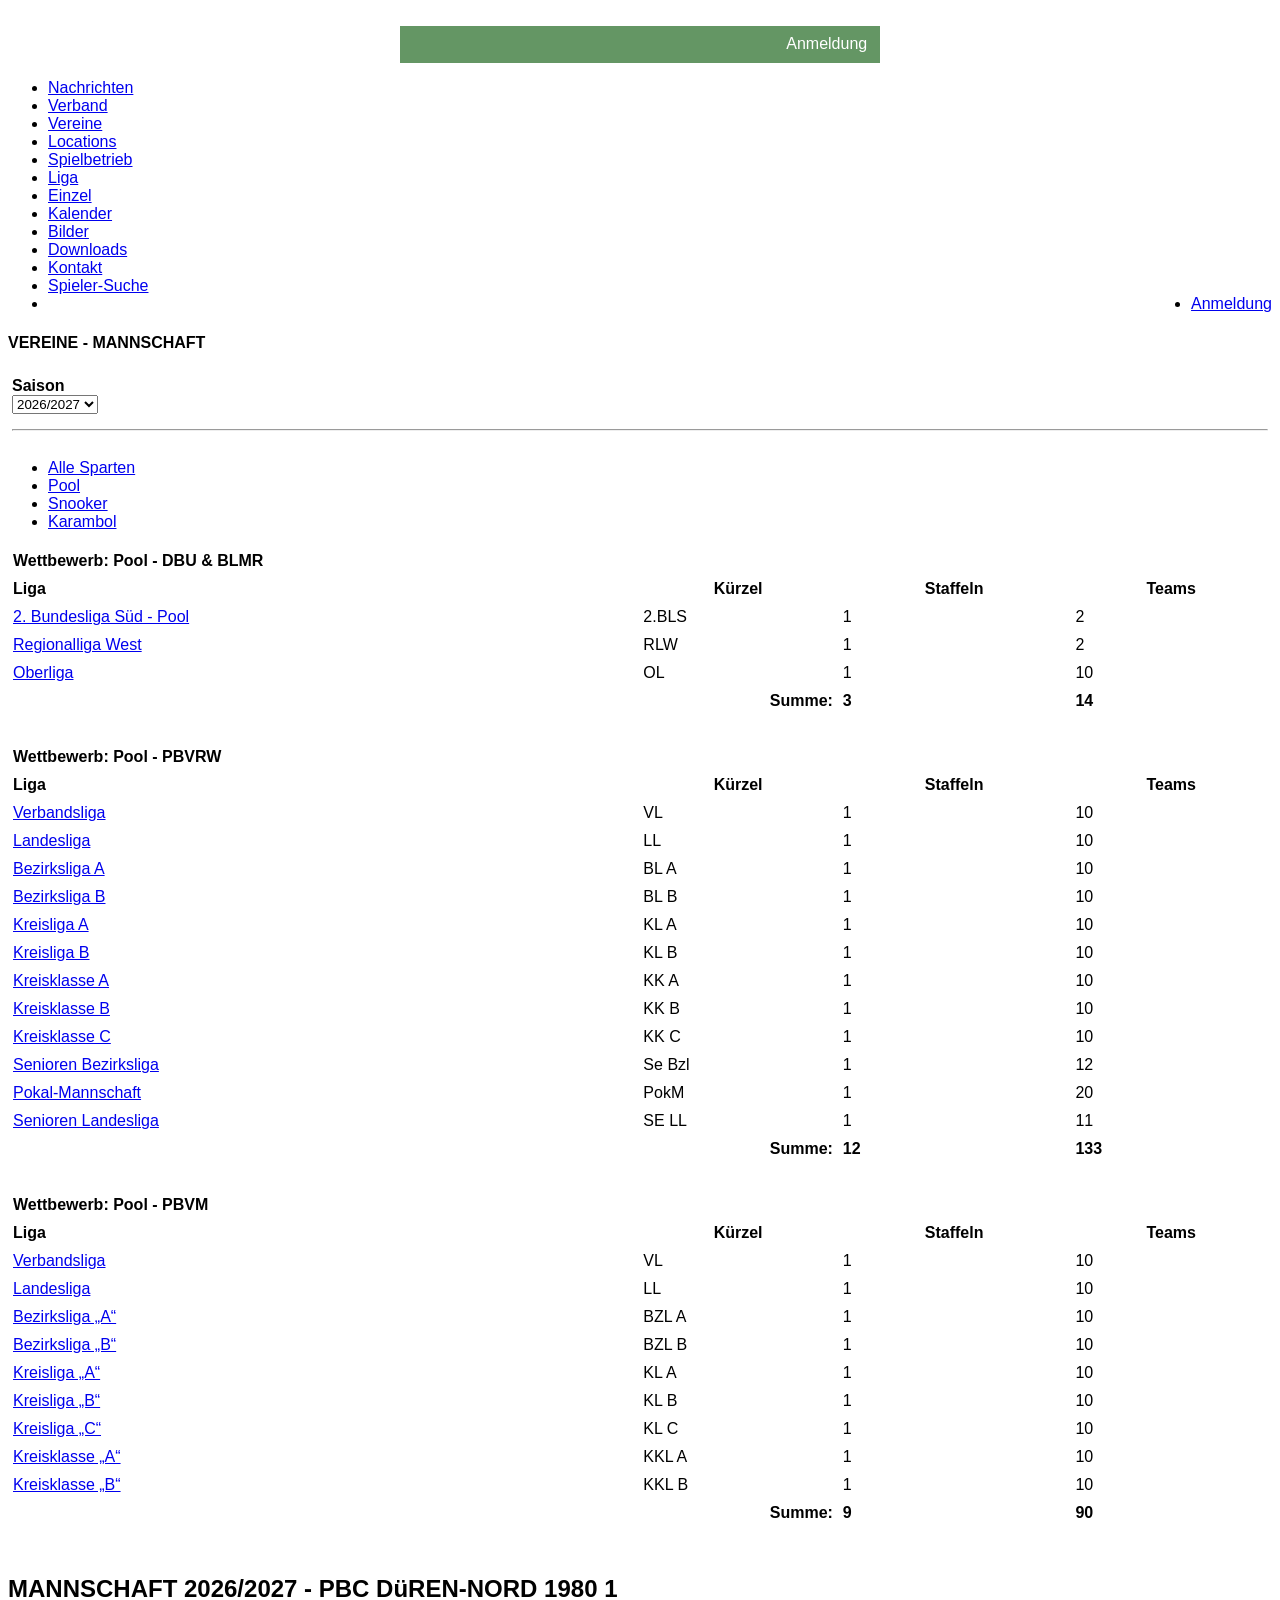
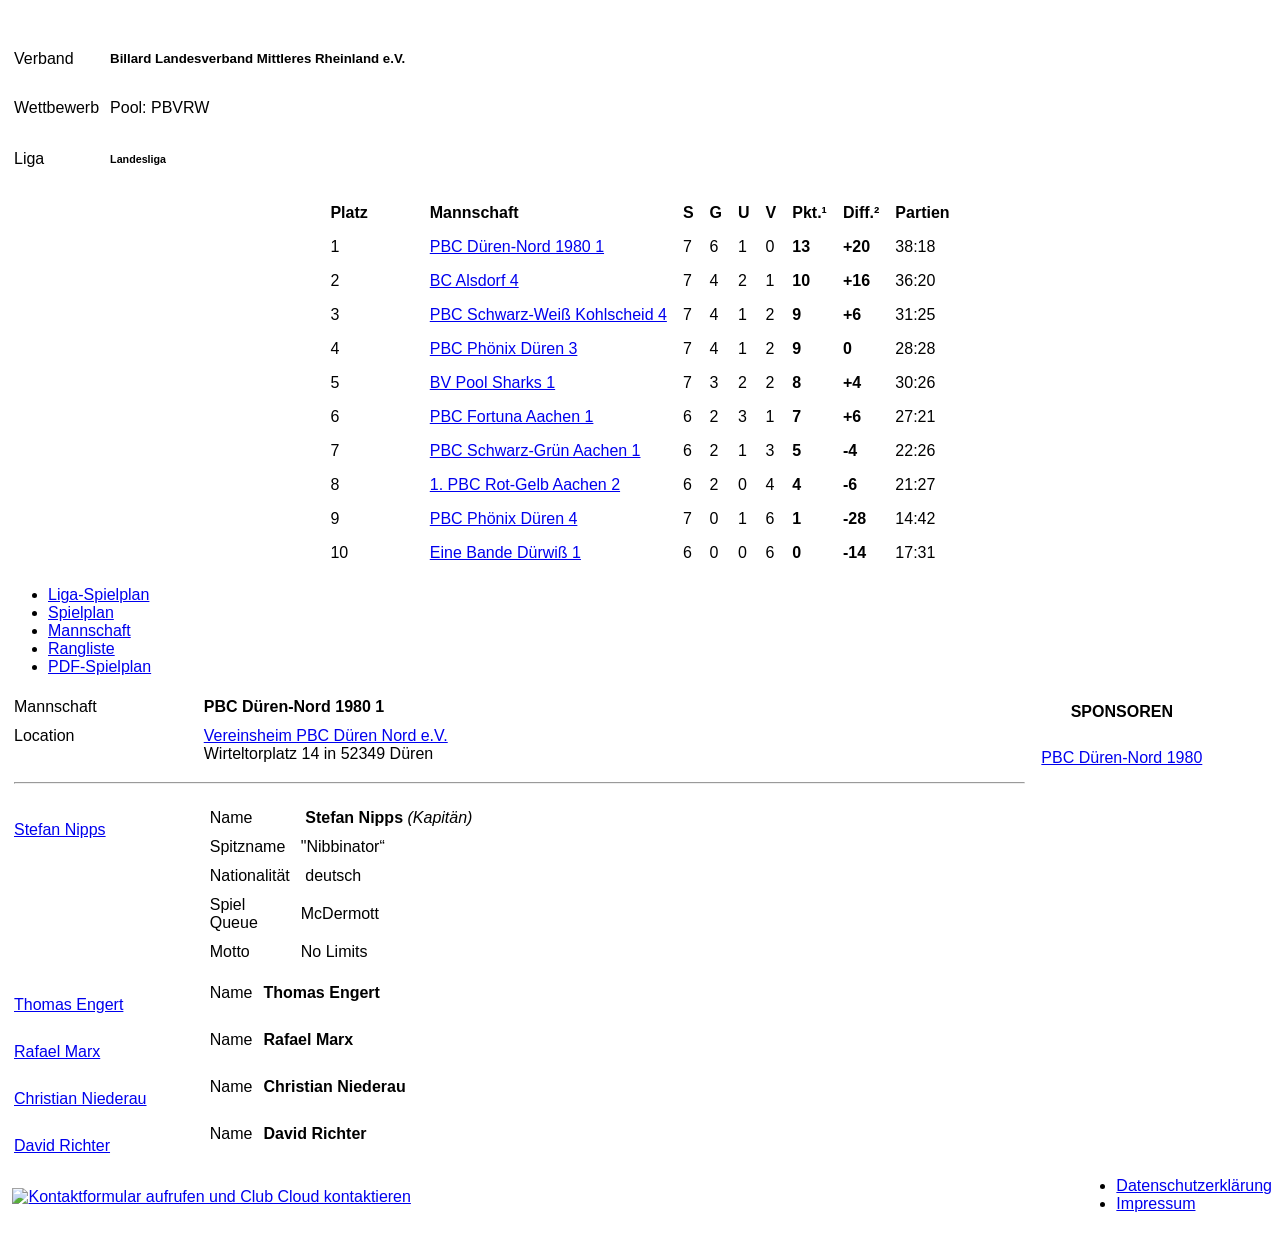
==== debug/samples/kader.html @ 50d35c68 "Daten aktualisiert 2026-11-23 09:08 UTC" ====
<!doctype html>
<html lang="de">
<head><title>Club Cloud BLMR - Mannschaft</title><link rel='stylesheet' href='ccstyle-cc_2.css' type='text/css' /><link rel='icon' href='favicon.ico' type='image/x-icon'><link rel='apple-touch-icon' href='apple-touch-icon.png'><link rel='shortcut icon' href='android-touch-icon.png' sizes='196x196'><meta charset='utf-8'><meta name='viewport' content='width=device-width, initial-scale=1.0, maximum-scale=1.0, user-scalable=no'><meta name='keywords' content='billard, pool-billard-verband rheinland-west, PBVRW' /><meta name='description' content='' /><meta name='robots' content='index, follow' /><meta name='msapplication-square150x150logo' content='/bilder/13/windows-touch-icon_150.png'><meta name='msapplication-square70x70logo' content='/bilder/13/windows-touch-icon_70.png'></head><input type='hidden' name='l' value='571'><input type='hidden' name='b' value=''><body><form name='cc' method='post' accept-charset='UTF-8'><div class='multi_bg_example'><header class='cc_header'><img src='bilder/13/1280.webp?ng=f4605ec6cf6925b757e373b86fd8956d' alt='' title='' oncontextmenu='return false;' ontouchstart='return false;'></header><div class='higr'><style>
body {
  font-family: Arial, Helvetica, sans-serif;
}
.mobile-container {
  max-width: 480px;
  margin: auto;
  background: rgb(100, 150, 100);
  height: 2.3em;
}
.topnav {
  overflow: hidden;
  background-color: rgb(100, 150, 100, 0.75);
  position: relative;
}
.topnav #myham {
  display: none;
}
.topnav a {
    color: #FFFFFF;
    padding: 0.55em 0.8em;
    text-decoration: none;
    font-size: 1em;
    display: block;
}
.topnav a.navi {
  padding: 1em;
  font-size: 1.1em;
}
.topnav a.icon {
    background: rgb(100, 150, 100);
    display: block;
    position: absolute;
    left: 0;
    top: 0;
}
.topnav a.ccfb {
  background:rgb(100, 150, 100);
  display:block;
  position: absolute;
  padding: 0.25em 0.8em;
  left: 3.5em;
  top: 0;
}
.topnav a.cctw {
    background:rgb(100, 150, 100);
    display:block;
    position: absolute;
    padding: 0.25em 0.8em;
    left: 7em;
    top: 0;
}
.topnav a.cclogin {
    background:rgb(100, 150, 100);
    display: block;
    position: absolute;
    right: 0;
    top: 0;
}
.topnav a:hover {
  color: #FFFFFF;
  background-color: rgb(80, 120, 80, 0.7);
}
.active {
  color: #FFFFFF;
  width: 1em;
}
</style><script>
function ham(){
  var x = document.getElementById("myham");
  if( x.style.display === "block" ){
    x.style.display = "none";
  }
  else{
    x.style.display = "block";
  }
}
</script>
<section id='hambut'><div class='mobile-container'><div class='topnav'><a href='javascript:void(0);' class='icon' onclick='ham()'><img src='bilder/hamburger.gif' title='Navigation' alt=''></a><span style='float:right;'><a class='cclogin' href='https://fb2f60f3f6638c4bad62051efef85bdf.club-cloud.de' title='Anmeldung Billard Landesverband Mittleres Rheinland e.V. (BLMR)' target='_blank'>Anmeldung</a></span><span style='float:left; margin-left:50px; height:26px; margin-top:3px'><img src='mylogo24.png' title='Billard Landesverband Mittleres Rheinland e.V. (BLMR)' alt='' class='social'></span><div id='myham'><a href='/index.php' title='Nachrichten' class='navi'>Nachrichten</a><a href='/verband.php' title='Verband' class='navi'>Verband</a><a href='/cbdet.php' title='Vereine' class='navi'>Vereine</a><a href='/location.php' title='Locations' class='navi'>Locations</a><a href='/sb_spielbetrieb.php' title='Spielbetrieb' class='navi'>Spielbetrieb</a><a href='/sb_spielplan.php' title='Liga' class='navi'>Liga</a><a href='/sb_meisterschaft.php' title='Einzel' class='navi'>Einzel</a><a href='/kalender.php' title='Kalender' class='navi'>Kalender</a><a href='/mediathek.php' title='Bilder' class='navi'>Bilder</a><a href='/downloads.php' title='Downloads' class='navi'>Downloads</a><a href='/kontakt.php' title='Kontakt' class='navi'>Kontakt</a><a href='/suche.php' title='Spieler-Suche' class='navi'>Spieler-Suche</a></div></div></div></section><nav><ul><li><a href='/index.php' title='Nachrichten'>Nachrichten</a></li><li><a href='/verband.php' title='Verband'>Verband</a></li><li><a href='/cbdet.php' title='Vereine'>Vereine</a></li><li><a href='/location.php' title='Locations'>Locations</a></li><li><a href='/sb_spielbetrieb.php' title='Spielbetrieb'>Spielbetrieb</a></li><li><a href='/sb_spielplan.php' title='Liga'>Liga</a></li><li><a href='/sb_meisterschaft.php' title='Einzel'>Einzel</a></li><li><a href='/kalender.php' title='Kalender'>Kalender</a></li><li><a href='/mediathek.php' title='Bilder'>Bilder</a></li><li><a href='/downloads.php' title='Downloads'>Downloads</a></li><li><a href='/kontakt.php' title='Kontakt'>Kontakt</a></li><li><a href='/suche.php' title='Spieler-Suche'>Spieler-Suche</a></li><li style='float:right;'><a href='https://fb2f60f3f6638c4bad62051efef85bdf.club-cloud.de' title='Anmeldung Billard Landesverband Mittleres Rheinland e.V. (BLMR)' target='_blank'>Anmeldung</a></li><li>&nbsp;&nbsp;&nbsp;&nbsp;&nbsp;</li></ul></nav><main><section id='main'><article><section id='s_one'><h1>VEREINE - MANNSCHAFT</h1><table cellspacing='1' cellpadding='3' width='100%' class='silver'><input type='hidden' name='f' value='13'><tr class='odd'><td width='100%'><strong>Saison</strong><br><select size='1' name='s' onChange='liga()'><option value='2026/2027' selected>2026/2027</option><option value='2025/2026'>2025/2026</option><option value='2024/2025'>2024/2025</option><option value='2023/2024'>2023/2024</option><option value='2022/2023'>2022/2023</option><option value='2021/2022'>2021/2022</option><option value='2020/2021'>2020/2021</option><option value='2019/2020'>2019/2020</option><option value='2018/2019'>2018/2019</option><option value='2017/2018'>2017/2018</option><option value='2016/2017'>2016/2017</option><option value='2015/2016'>2015/2016</option><option value='2014/2015'>2014/2015</option><option value='2013/2014'>2013/2014</option><option value='2012/2013'>2012/2013</option><option value='2011/2012'>2011/2012</option><option value='2010/2011'>2010/2011</option><option value='2009/2010'>2009/2010</option><option value='2008/2009'>2008/2009</option><option value='2007/2008'>2007/2008</option><option value='2006/2007'>2006/2007</option></select></td></tr><tr><td><hr></td></tr></table><ul class='tabstrip' width='100%'><li class='aktiverReiter'><a href='sb_spielplan.php?p=13--2026/2027-571-0' title='Alle Sparten' class='cc_white'>Alle Sparten</a></li><li><a href='sb_spielplan.php?p=13-6-2026/2027-571-0' title=' Pool' class='cc_white'> Pool</a></li><li><a href='sb_spielplan.php?p=13-7-2026/2027-571-0' title=' Snooker' class='cc_white'> Snooker</a></li><li><a href='sb_spielplan.php?p=13-10-2026/2027-571-0' title='Karambol' class='cc_white'>Karambol</a></li></ul><table cellspacing='0' cellpadding='5' width='100%' class='silver'><tr align='left'><th colspan='4' class='bb1'>Wettbewerb:  Pool -  DBU & BLMR</th></tr><tr><th class='tabelle' align='left'>Liga</th><th class='tabelle'>K&uuml;rzel</th><th class='tabelle'>Staffeln</th><th class='tabelle'>Teams</th></tr><tr class='odd_center'><td class='bb1' align='left'><a href='sb_spielplan.php?p=13--2026/2027-585' title=' Pool -  DBU & BLMR - 2. Bundesliga Süd - Pool' class='cc_bluelink'>2. Bundesliga Süd - Pool</a></td><td class='bb1'>2.BLS</td><td class='bb1'>1</td><td class='bb1'>2</td></tr><tr class='odd_center'><td class='bb1' align='left'><a href='sb_spielplan.php?p=13--2026/2027-586' title=' Pool -  DBU & BLMR - Regionalliga West' class='cc_bluelink'>Regionalliga West</a></td><td class='bb1'>RLW</td><td class='bb1'>1</td><td class='bb1'>2</td></tr><tr class='odd_center'><td class='bb1' align='left'><a href='sb_spielplan.php?p=13--2026/2027-587' title=' Pool -  DBU & BLMR - Oberliga' class='cc_bluelink'>Oberliga</a></td><td class='bb1'>OL</td><td class='bb1'>1</td><td class='bb1'>10</td></tr><tr class='sum'><td colspan='2' align='right'><strong>Summe:</strong></td><td><strong>3</strong></td><td><strong>14</strong></td></tr><tr><td colspan='4'>&nbsp;</td></tr><tr align='left'><th colspan='4' class='bb1'>Wettbewerb:  Pool -  PBVRW</th></tr><tr><th class='tabelle' align='left'>Liga</th><th class='tabelle'>K&uuml;rzel</th><th class='tabelle'>Staffeln</th><th class='tabelle'>Teams</th></tr><tr class='odd_center'><td class='bb1' align='left'><a href='sb_spielplan.php?p=13--2026/2027-570' title=' Pool -  PBVRW - Verbandsliga' class='cc_bluelink'>Verbandsliga</a></td><td class='bb1'>VL</td><td class='bb1'>1</td><td class='bb1'>10</td></tr><tr class='even_center'><td class='bb1' align='left'><a href='sb_spielplan.php?p=13--2026/2027-571' title=' Pool -  PBVRW - Landesliga' class='cc_bluelink'>Landesliga</a></td><td class='bb1'>LL</td><td class='bb1'>1</td><td class='bb1'>10</td></tr><tr class='odd_center'><td class='bb1' align='left'><a href='sb_spielplan.php?p=13--2026/2027-573' title=' Pool -  PBVRW - Bezirksliga A' class='cc_bluelink'>Bezirksliga A</a></td><td class='bb1'>BL A</td><td class='bb1'>1</td><td class='bb1'>10</td></tr><tr class='odd_center'><td class='bb1' align='left'><a href='sb_spielplan.php?p=13--2026/2027-568' title=' Pool -  PBVRW - Bezirksliga B' class='cc_bluelink'>Bezirksliga B</a></td><td class='bb1'>BL B</td><td class='bb1'>1</td><td class='bb1'>10</td></tr><tr class='odd_center'><td class='bb1' align='left'><a href='sb_spielplan.php?p=13--2026/2027-569' title=' Pool -  PBVRW - Kreisliga A' class='cc_bluelink'>Kreisliga A</a></td><td class='bb1'>KL A</td><td class='bb1'>1</td><td class='bb1'>10</td></tr><tr class='odd_center'><td class='bb1' align='left'><a href='sb_spielplan.php?p=13--2026/2027-574' title=' Pool -  PBVRW - Kreisliga B' class='cc_bluelink'>Kreisliga B</a></td><td class='bb1'>KL B</td><td class='bb1'>1</td><td class='bb1'>10</td></tr><tr class='odd_center'><td class='bb1' align='left'><a href='sb_spielplan.php?p=13--2026/2027-576' title=' Pool -  PBVRW - Kreisklasse A' class='cc_bluelink'>Kreisklasse A</a></td><td class='bb1'>KK A</td><td class='bb1'>1</td><td class='bb1'>10</td></tr><tr class='odd_center'><td class='bb1' align='left'><a href='sb_spielplan.php?p=13--2026/2027-577' title=' Pool -  PBVRW - Kreisklasse B' class='cc_bluelink'>Kreisklasse B</a></td><td class='bb1'>KK B</td><td class='bb1'>1</td><td class='bb1'>10</td></tr><tr class='odd_center'><td class='bb1' align='left'><a href='sb_spielplan.php?p=13--2026/2027-575' title=' Pool -  PBVRW - Kreisklasse C' class='cc_bluelink'>Kreisklasse C</a></td><td class='bb1'>KK C</td><td class='bb1'>1</td><td class='bb1'>10</td></tr><tr class='odd_center'><td class='bb1' align='left'><a href='sb_spielplan.php?p=13--2026/2027-572' title=' Pool -  PBVRW - Senioren Bezirksliga ' class='cc_bluelink'>Senioren Bezirksliga </a></td><td class='bb1'>Se Bzl </td><td class='bb1'>1</td><td class='bb1'>12</td></tr><tr class='odd_center'><td class='bb1' align='left'><a href='sb_spielplan.php?p=13--2026/2027-578' title=' Pool -  PBVRW - Pokal-Mannschaft' class='cc_bluelink'>Pokal-Mannschaft</a></td><td class='bb1'>PokM</td><td class='bb1'>1</td><td class='bb1'>20</td></tr><tr class='odd_center'><td class='bb1' align='left'><a href='sb_spielplan.php?p=13--2026/2027-579' title=' Pool -  PBVRW - Senioren Landesliga' class='cc_bluelink'>Senioren Landesliga</a></td><td class='bb1'>SE LL</td><td class='bb1'>1</td><td class='bb1'>11</td></tr><tr class='sum'><td colspan='2' align='right'><strong>Summe:</strong></td><td><strong>12</strong></td><td><strong>133</strong></td></tr><tr><td colspan='4'>&nbsp;</td></tr><tr align='left'><th colspan='4' class='bb1'>Wettbewerb:  Pool - PBVM</th></tr><tr><th class='tabelle' align='left'>Liga</th><th class='tabelle'>K&uuml;rzel</th><th class='tabelle'>Staffeln</th><th class='tabelle'>Teams</th></tr><tr class='odd_center'><td class='bb1' align='left'><a href='sb_spielplan.php?p=13--2026/2027-591' title=' Pool - PBVM - Verbandsliga' class='cc_bluelink'>Verbandsliga</a></td><td class='bb1'>VL</td><td class='bb1'>1</td><td class='bb1'>10</td></tr><tr class='odd_center'><td class='bb1' align='left'><a href='sb_spielplan.php?p=13--2026/2027-592' title=' Pool - PBVM - Landesliga' class='cc_bluelink'>Landesliga</a></td><td class='bb1'>LL</td><td class='bb1'>1</td><td class='bb1'>10</td></tr><tr class='odd_center'><td class='bb1' align='left'><a href='sb_spielplan.php?p=13--2026/2027-593' title=' Pool - PBVM - Bezirksliga „A“' class='cc_bluelink'>Bezirksliga „A“</a></td><td class='bb1'>BZL A</td><td class='bb1'>1</td><td class='bb1'>10</td></tr><tr class='odd_center'><td class='bb1' align='left'><a href='sb_spielplan.php?p=13--2026/2027-594' title=' Pool - PBVM - Bezirksliga „B“' class='cc_bluelink'>Bezirksliga „B“</a></td><td class='bb1'>BZL B</td><td class='bb1'>1</td><td class='bb1'>10</td></tr><tr class='odd_center'><td class='bb1' align='left'><a href='sb_spielplan.php?p=13--2026/2027-595' title=' Pool - PBVM - Kreisliga „A“' class='cc_bluelink'>Kreisliga „A“</a></td><td class='bb1'>KL A</td><td class='bb1'>1</td><td class='bb1'>10</td></tr><tr class='odd_center'><td class='bb1' align='left'><a href='sb_spielplan.php?p=13--2026/2027-596' title=' Pool - PBVM - Kreisliga „B“' class='cc_bluelink'>Kreisliga „B“</a></td><td class='bb1'>KL B</td><td class='bb1'>1</td><td class='bb1'>10</td></tr><tr class='odd_center'><td class='bb1' align='left'><a href='sb_spielplan.php?p=13--2026/2027-597' title=' Pool - PBVM - Kreisliga „C“' class='cc_bluelink'>Kreisliga „C“</a></td><td class='bb1'>KL C</td><td class='bb1'>1</td><td class='bb1'>10</td></tr><tr class='odd_center'><td class='bb1' align='left'><a href='sb_spielplan.php?p=13--2026/2027-598' title=' Pool - PBVM - Kreisklasse „A“' class='cc_bluelink'>Kreisklasse „A“</a></td><td class='bb1'>KKL A</td><td class='bb1'>1</td><td class='bb1'>10</td></tr><tr class='odd_center'><td class='bb1' align='left'><a href='sb_spielplan.php?p=13--2026/2027-599' title=' Pool - PBVM - Kreisklasse „B“' class='cc_bluelink'>Kreisklasse „B“</a></td><td class='bb1'>KKL B</td><td class='bb1'>1</td><td class='bb1'>10</td></tr><tr class='sum'><td colspan='2' align='right'><strong>Summe:</strong></td><td><strong>9</strong></td><td><strong>90</strong></td></tr><tr><td colspan='4'>&nbsp;</td></tr></table></section></article><aside><section id='s_one'><h2>MANNSCHAFT 2026/2027 - PBC DüREN-NORD 1980 1</h2><table cellspacing='1' cellpadding='5' width='100%' class='silver'><tr><td>Verband</td><td class='white' width='100%'><h5>Billard Landesverband Mittleres Rheinland e.V.</h5></td></tr><tr><td>Wettbewerb</td><td class='white' width='100%'> Pool:  PBVRW</td></tr><tr><td>Liga</td><td class='white' width='100%'><h6>Landesliga</h6><input type='hidden' name='st' value='0'></td></tr></table><table cellspacing='0' cellpadding='0' class='silver' width='100%'><tr><td><table cellspacing='0' cellpadding='8' class='silver' align='center'><tr><th class='tabelle'>Platz</th><th class='tabelle'></th><th class='tabelle' align='left'>Mannschaft</th><th class='tabelle' title='Absolvierte Spieltage'>S</th><th class='tabelle_show' title='Gewonnene Begegnungen'>G</th><th class='tabelle_show' title='Unentschiedene Begegnungen'>U</th><th class='tabelle_show' title='Verlorene Begegnungen'>V</th><th class='tabelle' title='Punkte'>Pkt.&sup1;</th><th class='tabelle' title='Differenz'>Diff.&sup2;</th><th class='tabelle' title='Partien'>Partien</th></tr><tr class='even_tab'><td class='bb1'>1</td><td width='30' class='bb1' nowrap><img src='bilder/p_up.png' title='Aufsteiger' alt='' class='i14'></td><td class='bb1' align='left'><a href='sb_mannschaft.php?f=13&b=&t=5420&s=2026/2027&l=571&st=0' class='cc_bluelink' title='Mannschaftsspielplan von PBC Düren-Nord 1980 1 anzeigen'>PBC Düren-Nord 1980 1</a></td><td class='bb1'>7</td><td class='show3'>6</td><td class='show3'>1</td><td class='show3'>0</td><td class='bb1'><strong>13</strong></td><td class='bb1'><strong>+20</strong></td><td class='bb1'>38:18</td></tr><tr class='odd_tab'><td class='bb1'>2</td><td width='30' class='bb1' nowrap><img src='bilder/p_up.png' title='Aufsteiger' alt='' class='i14'></td><td class='bb1' align='left'><a href='sb_mannschaft.php?f=13&b=&t=5284&s=2026/2027&l=571&st=0' class='cc_bluelink' title='Mannschaftsspielplan von BC Alsdorf 4 anzeigen'>BC Alsdorf 4</a></td><td class='bb1'>7</td><td class='show3'>4</td><td class='show3'>2</td><td class='show3'>1</td><td class='bb1'><strong>10</strong></td><td class='bb1'><strong>+16</strong></td><td class='bb1'>36:20</td></tr><tr class='odd_tab'><td class='bb1'>3</td><td class='bb1'></td><td class='bb1' align='left'><a href='sb_mannschaft.php?f=13&b=&t=5402&s=2026/2027&l=571&st=0' class='cc_bluelink' title='Mannschaftsspielplan von PBC Schwarz-Weiß Kohlscheid 4 anzeigen'>PBC Schwarz-Weiß Kohlscheid 4</a></td><td class='bb1'>7</td><td class='show3'>4</td><td class='show3'>1</td><td class='show3'>2</td><td class='bb1'><strong>9</strong></td><td class='bb1'><strong>+6</strong></td><td class='bb1'>31:25</td></tr><tr class='odd_tab'><td class='bb1'>4</td><td class='bb1'></td><td class='bb1' align='left'><a href='sb_mannschaft.php?f=13&b=&t=5304&s=2026/2027&l=571&st=0' class='cc_bluelink' title='Mannschaftsspielplan von PBC Phönix Düren 3 anzeigen'>PBC Phönix Düren 3</a></td><td class='bb1'>7</td><td class='show3'>4</td><td class='show3'>1</td><td class='show3'>2</td><td class='bb1'><strong>9</strong></td><td class='bb1'><strong>0</strong></td><td class='bb1'>28:28</td></tr><tr class='odd_tab'><td class='bb1'>5</td><td class='bb1'></td><td class='bb1' align='left'><a href='sb_mannschaft.php?f=13&b=&t=5394&s=2026/2027&l=571&st=0' class='cc_bluelink' title='Mannschaftsspielplan von BV Pool Sharks 1 anzeigen'>BV Pool Sharks 1</a></td><td class='bb1'>7</td><td class='show3'>3</td><td class='show3'>2</td><td class='show3'>2</td><td class='bb1'><strong>8</strong></td><td class='bb1'><strong>+4</strong></td><td class='bb1'>30:26</td></tr><tr class='odd_tab'><td class='bb1'>6</td><td class='bb1'></td><td class='bb1' align='left'><a href='sb_mannschaft.php?f=13&b=&t=5434&s=2026/2027&l=571&st=0' class='cc_bluelink' title='Mannschaftsspielplan von PBC Fortuna Aachen 1 anzeigen'>PBC Fortuna Aachen 1</a></td><td class='bb1'>6</td><td class='show3'>2</td><td class='show3'>3</td><td class='show3'>1</td><td class='bb1'><strong>7</strong></td><td class='bb1'><strong>+6</strong></td><td class='bb1'>27:21</td></tr><tr class='odd_tab'><td class='bb1'>7</td><td class='bb1'></td><td class='bb1' align='left'><a href='sb_mannschaft.php?f=13&b=&t=5424&s=2026/2027&l=571&st=0' class='cc_bluelink' title='Mannschaftsspielplan von PBC Schwarz-Grün Aachen 1 anzeigen'>PBC Schwarz-Grün Aachen 1</a></td><td class='bb1'>6</td><td class='show3'>2</td><td class='show3'>1</td><td class='show3'>3</td><td class='bb1'><strong>5</strong></td><td class='bb1'><strong>-4</strong></td><td class='bb1'>22:26</td></tr><tr class='odd_tab'><td class='bb1'>8</td><td class='bb1'></td><td class='bb1' align='left'><a href='sb_mannschaft.php?f=13&b=&t=5330&s=2026/2027&l=571&st=0' class='cc_bluelink' title='Mannschaftsspielplan von 1. PBC Rot-Gelb Aachen 2 anzeigen'>1. PBC Rot-Gelb Aachen 2</a></td><td class='bb1'>6</td><td class='show3'>2</td><td class='show3'>0</td><td class='show3'>4</td><td class='bb1'><strong>4</strong></td><td class='bb1'><strong>-6</strong></td><td class='bb1'>21:27</td></tr><tr class='odd_tab'><td class='bb1'>9</td><td width='30' class='bb1' nowrap><img src='bilder/p_down.png' title='Absteiger' alt='' class='i14'></td><td class='bb1' align='left'><a href='sb_mannschaft.php?f=13&b=&t=5305&s=2026/2027&l=571&st=0' class='cc_bluelink' title='Mannschaftsspielplan von PBC Phönix Düren 4 anzeigen'>PBC Phönix Düren 4</a></td><td class='bb1'>7</td><td class='show3'>0</td><td class='show3'>1</td><td class='show3'>6</td><td class='bb1'><strong>1</strong></td><td class='bb1'><strong>-28</strong></td><td class='bb1'>14:42</td></tr><tr class='odd_tab'><td class='bb1'>10</td><td width='30' class='bb1' nowrap><img src='bilder/p_down.png' title='Absteiger' alt='' class='i14'></td><td class='bb1' align='left'><a href='sb_mannschaft.php?f=13&b=&t=5337&s=2026/2027&l=571&st=0' class='cc_bluelink' title='Mannschaftsspielplan von Eine Bande Dürwiß 1 anzeigen'>Eine Bande Dürwiß 1</a></td><td class='bb1'>6</td><td class='show3'>0</td><td class='show3'>0</td><td class='show3'>6</td><td class='bb1'><strong>0</strong></td><td class='bb1'><strong>-14</strong></td><td class='bb1'>17:31</td></tr></table></td></tr></table><ul class='tabstrip'><li><a href='sb_spielplan.php?p=13--2026/2027-571-0-5420' title='Liga-Spielplan' class='cc_white'>Liga-Spielplan</a></li><li><a href='sb_mannschaftsplan.php?p=13--2026/2027-571-0-5420' title='Spielplan' class='cc_white'>Spielplan</a></li><li class='aktiverReiter'><a href='sb_mannschaft.php?p=13--2026/2027-571-0-5420' title='Mannschaft' class='cc_white'>Mannschaft</a></li><li><a href='sb_mannschaft-rangliste.php?p=13--2026/2027-571-0-5420' title='Rangliste' class='cc_white'>Rangliste</a></li><li><a href='sb_mannschaftplan_drucken.php?p=13--2026/2027-571-0-5420' title='PDF-Spielplan' class='cc_white' target='_blank'>PDF-Spielplan</a></li></ul><table cellspacing='1' cellpadding='5' width='100%' class='silver'><tr valign='top'><td>Mannschaft</td><td class='white' width='66%'><strong>PBC Düren-Nord 1980 1</strong></td><td rowspan='7'><table cellspacing='0' cellpadding='5'><tr><th class='tabelle'>SPONSOREN</th></tr><tr class='odd_center'><td><img src='images/wappen/6318.gif' title='PBC Düren-Nord 1980' alt='' class='pic120' oncontextmenu='return false;' ontouchstart='return false;'><br><a href='verein-details.php?p=13---6318' title='PBC Düren-Nord 1980' class='cc_bluelink'>PBC Düren-Nord 1980</a></td></tr></table></td></tr><tr valign='top'><td>Location</td><td class='white'><a href='location.php?p=13-9' class='cc_bluelink'>Vereinsheim PBC Düren Nord e.V.</a><br>Wirteltorplatz 14 in 52349 Düren</td></tr><tr><td colspan='2'><hr></td></tr><tr valign='top'><td><a href='verein-mitglied-statistiken.php?p=13--2026/2027-6318--2697' title='Spielerprofil von Stefan Nipps anzeigen'><img src='bilder/wpx.gif' title='Spielerprofil von Stefan Nipps anzeigen' alt='' class='pic150' oncontextmenu='return false;' ontouchstart='return false;'></a><br><a href='verein-mitglied-statistiken.php?p=13--2026/2027-6318--2697' title='Spielerprofil von Stefan Nipps anzeigen' class='cc_bluelink'>Stefan Nipps</a></td>  <td><table cellspacing='1' cellpadding='5' width='100%'><tr><td>Name</td><td class='white' width='100%'><img src='bilder/gruen.gif' class='ampel title='Kapit&auml;n' alt=''> <strong>Stefan Nipps</strong> <i>(Kapit&auml;n)</i></td></tr><tr><td>Spitzname</td><td class='white'>"Nibbinator“</td></tr><tr><td>Nationalität</td><td class='white'><img src='images/flags/de.gif' title='deutsch' alt='' class='ampel' oncontextmenu='return false;' ontouchstart='return false;'>&nbsp;deutsch</td></tr><tr><td>Spiel Queue</td><td class='white'>McDermott</td></tr><tr><td>Motto</td><td class='white'>No Limits</td></tr></table>  </td></tr><tr valign='top'><td><a href='verein-mitglied-statistiken.php?p=13--2026/2027-6318--1184' title='Spielerprofil von Thomas Engert anzeigen'><img src='bilder/wpx.gif' title='Spielerprofil von Thomas Engert anzeigen' alt='' class='pic150' oncontextmenu='return false;' ontouchstart='return false;'></a><br><a href='verein-mitglied-statistiken.php?p=13--2026/2027-6318--1184' title='Spielerprofil von Thomas Engert anzeigen' class='cc_bluelink'>Thomas Engert</a></td>  <td><table cellspacing='1' cellpadding='5' width='100%'><tr><td>Name</td><td class='white' width='100%'><strong>Thomas Engert</strong></td></tr></table>  </td></tr><tr valign='top'><td><a href='verein-mitglied-statistiken.php?p=13--2026/2027-6318--1715' title='Spielerprofil von Rafael Marx anzeigen'><img src='images/player/1715.jpg' title='Spielerprofil von Rafael Marx anzeigen' alt='' class='pic150' oncontextmenu='return false;' ontouchstart='return false;'></a><br><a href='verein-mitglied-statistiken.php?p=13--2026/2027-6318--1715' title='Spielerprofil von Rafael Marx anzeigen' class='cc_bluelink'>Rafael Marx</a></td>  <td><table cellspacing='1' cellpadding='5' width='100%'><tr><td>Name</td><td class='white' width='100%'><strong>Rafael Marx</strong></td></tr></table>  </td></tr><tr valign='top'><td><a href='verein-mitglied-statistiken.php?p=13--2026/2027-6318--3154' title='Spielerprofil von Christian Niederau anzeigen'><img src='bilder/wpx.gif' title='Spielerprofil von Christian Niederau anzeigen' alt='' class='pic150' oncontextmenu='return false;' ontouchstart='return false;'></a><br><a href='verein-mitglied-statistiken.php?p=13--2026/2027-6318--3154' title='Spielerprofil von Christian Niederau anzeigen' class='cc_bluelink'>Christian Niederau</a></td>  <td><table cellspacing='1' cellpadding='5' width='100%'><tr><td>Name</td><td class='white' width='100%'><strong>Christian Niederau</strong></td></tr></table>  </td></tr><tr valign='top'><td><a href='verein-mitglied-statistiken.php?p=13--2026/2027-6318--2742' title='Spielerprofil von David Richter anzeigen'><img src='bilder/wpx.gif' title='Spielerprofil von David Richter anzeigen' alt='' class='pic150' oncontextmenu='return false;' ontouchstart='return false;'></a><br><a href='verein-mitglied-statistiken.php?p=13--2026/2027-6318--2742' title='Spielerprofil von David Richter anzeigen' class='cc_bluelink'>David Richter</a></td>  <td><table cellspacing='1' cellpadding='5' width='100%'><tr><td>Name</td><td class='white' width='100%'><strong>David Richter</strong></td></tr></table>  </td></tr></table></section></aside></section></main><footer><table cellspacing='0' cellpadding='0' width='100%'><tr><td width='100%' align='left' nowrap>&nbsp;<a href='kontakt.php?p=13---1' title='Club-Cloud kontaktieren'><img src='cc36w.png' title='Club Cloud kontaktieren' alt='Kontaktformular aufrufen und Club Cloud kontaktieren' style='height:16px;width:auto;padding-top:4px;'></a></td><td nowrap><ul><li><a href='impressum.php' title='Datenschutzerkl&auml;rung' alt='Datenschutzerkl&auml;rung aufrufen'>Datenschutzerkl&auml;rung</a></li><li><a href='impressum.php' title='Impressum' alt='Impressum aufrufen'>Impressum</a></li></ul></td></tr></table></footer></div></div><script type='text/javascript'>function refreshPage(){  document.forms[0].action = 'sb_mannschaft.php';  document.forms[0].submit();}function liga(){  document.forms[0].action = 'sb_spielplan.php';  document.forms[0].submit();}</script></form></body></html>
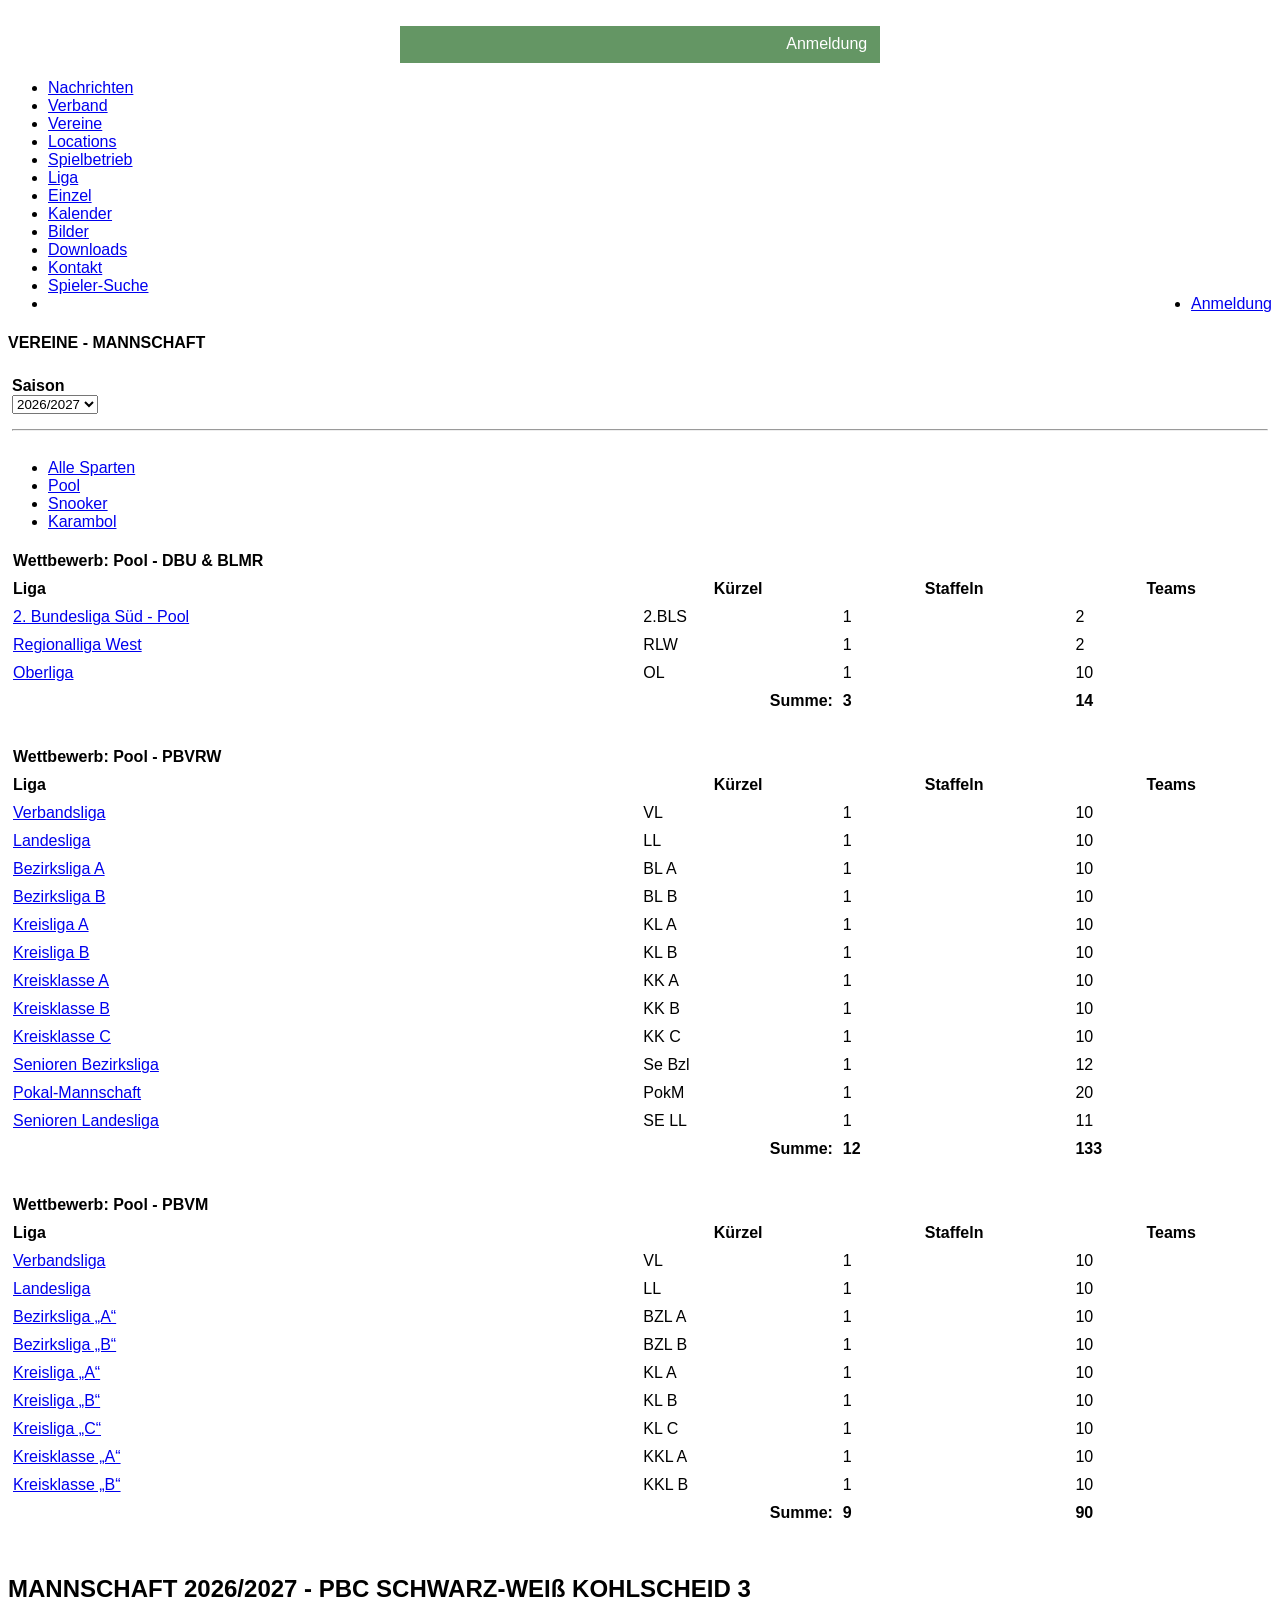
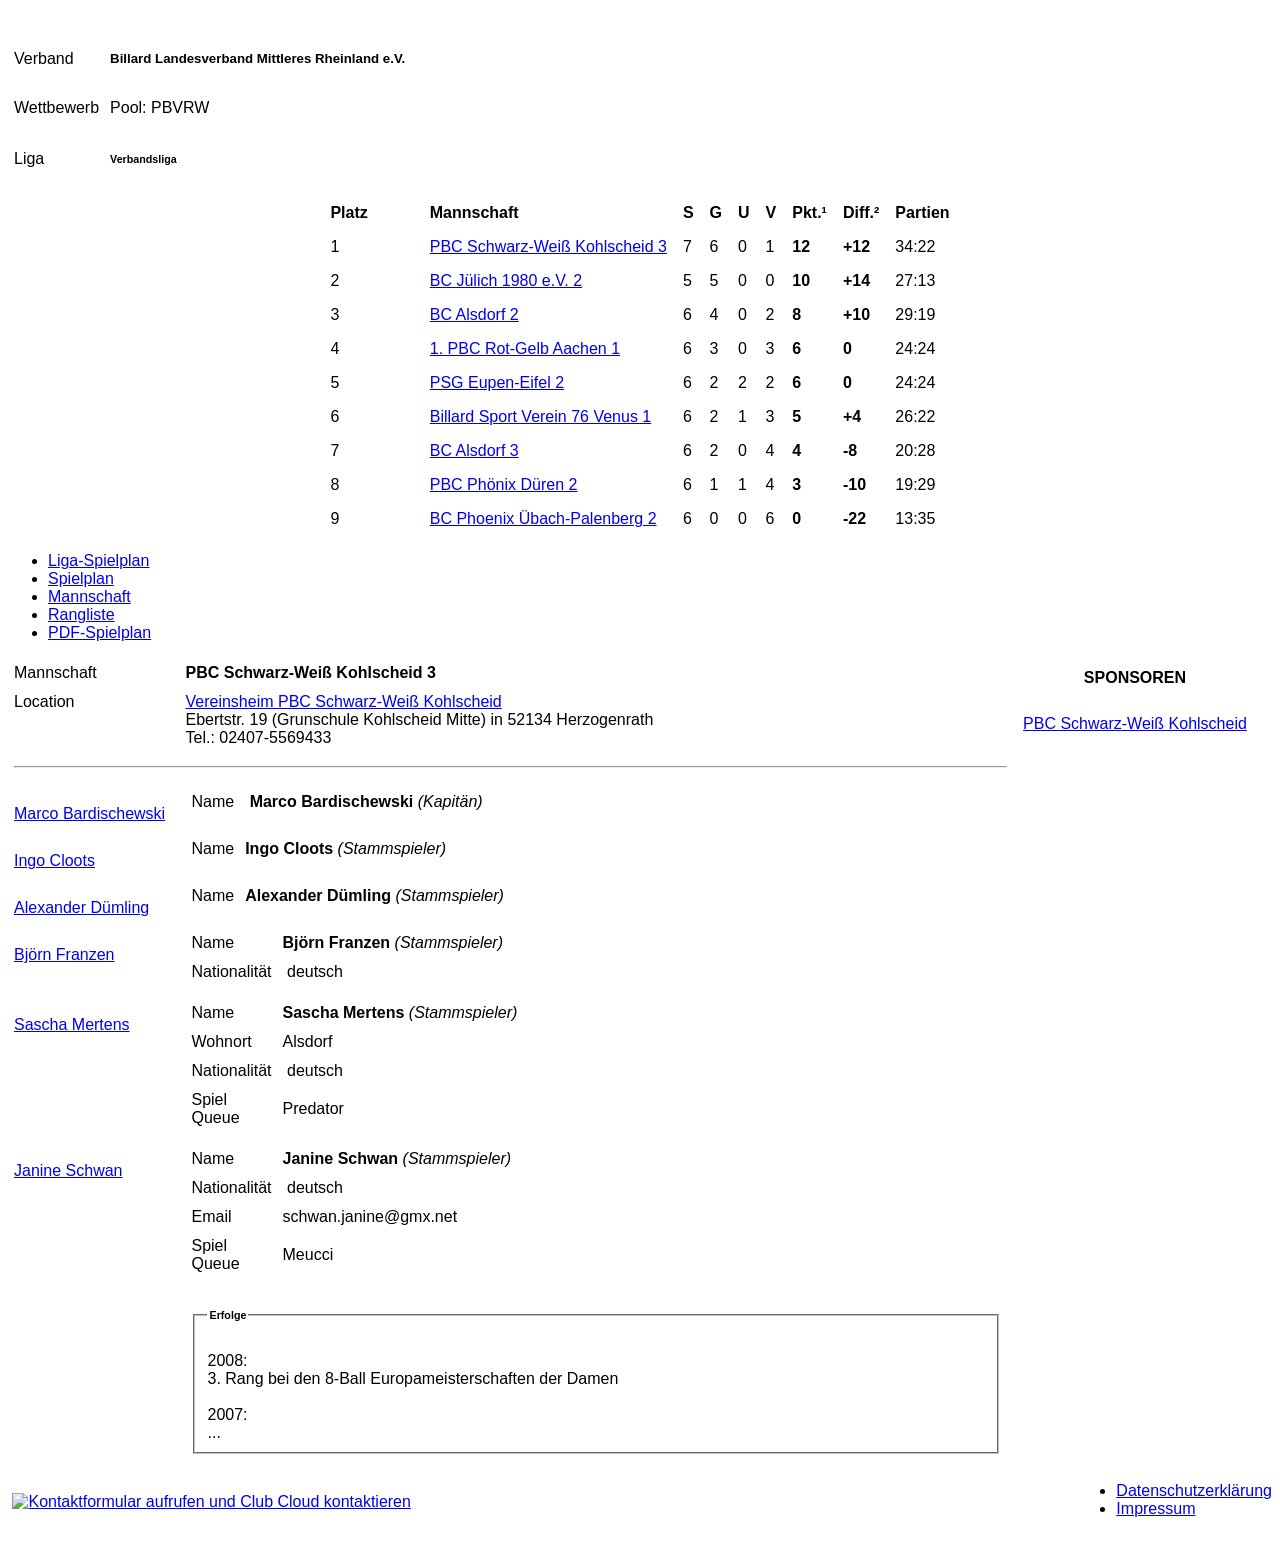
==== commit e849b04e: "Daten aktualisiert 2026-11-23 09:22 UTC" ====
--- a/debug/samples/kader.html
+++ b/debug/samples/kader.html
@@ -1,6 +1,6 @@
 <!doctype html>
 <html lang="de">
-<head><title>Club Cloud BLMR - Mannschaft</title><link rel='stylesheet' href='ccstyle-cc_2.css' type='text/css' /><link rel='icon' href='favicon.ico' type='image/x-icon'><link rel='apple-touch-icon' href='apple-touch-icon.png'><link rel='shortcut icon' href='android-touch-icon.png' sizes='196x196'><meta charset='utf-8'><meta name='viewport' content='width=device-width, initial-scale=1.0, maximum-scale=1.0, user-scalable=no'><meta name='keywords' content='billard, pool-billard-verband rheinland-west, PBVRW' /><meta name='description' content='' /><meta name='robots' content='index, follow' /><meta name='msapplication-square150x150logo' content='/bilder/13/windows-touch-icon_150.png'><meta name='msapplication-square70x70logo' content='/bilder/13/windows-touch-icon_70.png'></head><input type='hidden' name='l' value='571'><input type='hidden' name='b' value=''><body><form name='cc' method='post' accept-charset='UTF-8'><div class='multi_bg_example'><header class='cc_header'><img src='bilder/13/1280.webp?ng=f4605ec6cf6925b757e373b86fd8956d' alt='' title='' oncontextmenu='return false;' ontouchstart='return false;'></header><div class='higr'><style>
+<head><title>Club Cloud BLMR - Mannschaft</title><link rel='stylesheet' href='ccstyle-cc_2.css' type='text/css' /><link rel='icon' href='favicon.ico' type='image/x-icon'><link rel='apple-touch-icon' href='apple-touch-icon.png'><link rel='shortcut icon' href='android-touch-icon.png' sizes='196x196'><meta charset='utf-8'><meta name='viewport' content='width=device-width, initial-scale=1.0, maximum-scale=1.0, user-scalable=no'><meta name='keywords' content='billard, pool-billard-verband rheinland-west, PBVRW' /><meta name='description' content='' /><meta name='robots' content='index, follow' /><meta name='msapplication-square150x150logo' content='/bilder/13/windows-touch-icon_150.png'><meta name='msapplication-square70x70logo' content='/bilder/13/windows-touch-icon_70.png'></head><input type='hidden' name='l' value='570'><input type='hidden' name='b' value=''><body><form name='cc' method='post' accept-charset='UTF-8'><div class='multi_bg_example'><header class='cc_header'><img src='bilder/13/1280.webp?ng=352f63ec57816739fa84f207006cff6d' alt='' title='' oncontextmenu='return false;' ontouchstart='return false;'></header><div class='higr'><style>
 body {
   font-family: Arial, Helvetica, sans-serif;
 }
@@ -78,4 +78,8 @@
   }
 }
 </script>
-<section id='hambut'><div class='mobile-container'><div class='topnav'><a href='javascript:void(0);' class='icon' onclick='ham()'><img src='bilder/hamburger.gif' title='Navigation' alt=''></a><span style='float:right;'><a class='cclogin' href='https://fb2f60f3f6638c4bad62051efef85bdf.club-cloud.de' title='Anmeldung Billard Landesverband Mittleres Rheinland e.V. (BLMR)' target='_blank'>Anmeldung</a></span><span style='float:left; margin-left:50px; height:26px; margin-top:3px'><img src='mylogo24.png' title='Billard Landesverband Mittleres Rheinland e.V. (BLMR)' alt='' class='social'></span><div id='myham'><a href='/index.php' title='Nachrichten' class='navi'>Nachrichten</a><a href='/verband.php' title='Verband' class='navi'>Verband</a><a href='/cbdet.php' title='Vereine' class='navi'>Vereine</a><a href='/location.php' title='Locations' class='navi'>Locations</a><a href='/sb_spielbetrieb.php' title='Spielbetrieb' class='navi'>Spielbetrieb</a><a href='/sb_spielplan.php' title='Liga' class='navi'>Liga</a><a href='/sb_meisterschaft.php' title='Einzel' class='navi'>Einzel</a><a href='/kalender.php' title='Kalender' class='navi'>Kalender</a><a href='/mediathek.php' title='Bilder' class='navi'>Bilder</a><a href='/downloads.php' title='Downloads' class='navi'>Downloads</a><a href='/kontakt.php' title='Kontakt' class='navi'>Kontakt</a><a href='/suche.php' title='Spieler-Suche' class='navi'>Spieler-Suche</a></div></div></div></section><nav><ul><li><a href='/index.php' title='Nachrichten'>Nachrichten</a></li><li><a href='/verband.php' title='Verband'>Verband</a></li><li><a href='/cbdet.php' title='Vereine'>Vereine</a></li><li><a href='/location.php' title='Locations'>Locations</a></li><li><a href='/sb_spielbetrieb.php' title='Spielbetrieb'>Spielbetrieb</a></li><li><a href='/sb_spielplan.php' title='Liga'>Liga</a></li><li><a href='/sb_meisterschaft.php' title='Einzel'>Einzel</a></li><li><a href='/kalender.php' title='Kalender'>Kalender</a></li><li><a href='/mediathek.php' title='Bilder'>Bilder</a></li><li><a href='/downloads.php' title='Downloads'>Downloads</a></li><li><a href='/kontakt.php' title='Kontakt'>Kontakt</a></li><li><a href='/suche.php' title='Spieler-Suche'>Spieler-Suche</a></li><li style='float:right;'><a href='https://fb2f60f3f6638c4bad62051efef85bdf.club-cloud.de' title='Anmeldung Billard Landesverband Mittleres Rheinland e.V. (BLMR)' target='_blank'>Anmeldung</a></li><li>&nbsp;&nbsp;&nbsp;&nbsp;&nbsp;</li></ul></nav><main><section id='main'><article><section id='s_one'><h1>VEREINE - MANNSCHAFT</h1><table cellspacing='1' cellpadding='3' width='100%' class='silver'><input type='hidden' name='f' value='13'><tr class='odd'><td width='100%'><strong>Saison</strong><br><select size='1' name='s' onChange='liga()'><option value='2026/2027' selected>2026/2027</option><option value='2025/2026'>2025/2026</option><option value='2024/2025'>2024/2025</option><option value='2023/2024'>2023/2024</option><option value='2022/2023'>2022/2023</option><option value='2021/2022'>2021/2022</option><option value='2020/2021'>2020/2021</option><option value='2019/2020'>2019/2020</option><option value='2018/2019'>2018/2019</option><option value='2017/2018'>2017/2018</option><option value='2016/2017'>2016/2017</option><option value='2015/2016'>2015/2016</option><option value='2014/2015'>2014/2015</option><option value='2013/2014'>2013/2014</option><option value='2012/2013'>2012/2013</option><option value='2011/2012'>2011/2012</option><option value='2010/2011'>2010/2011</option><option value='2009/2010'>2009/2010</option><option value='2008/2009'>2008/2009</option><option value='2007/2008'>2007/2008</option><option value='2006/2007'>2006/2007</option></select></td></tr><tr><td><hr></td></tr></table><ul class='tabstrip' width='100%'><li class='aktiverReiter'><a href='sb_spielplan.php?p=13--2026/2027-571-0' title='Alle Sparten' class='cc_white'>Alle Sparten</a></li><li><a href='sb_spielplan.php?p=13-6-2026/2027-571-0' title=' Pool' class='cc_white'> Pool</a></li><li><a href='sb_spielplan.php?p=13-7-2026/2027-571-0' title=' Snooker' class='cc_white'> Snooker</a></li><li><a href='sb_spielplan.php?p=13-10-2026/2027-571-0' title='Karambol' class='cc_white'>Karambol</a></li></ul><table cellspacing='0' cellpadding='5' width='100%' class='silver'><tr align='left'><th colspan='4' class='bb1'>Wettbewerb:  Pool -  DBU & BLMR</th></tr><tr><th class='tabelle' align='left'>Liga</th><th class='tabelle'>K&uuml;rzel</th><th class='tabelle'>Staffeln</th><th class='tabelle'>Teams</th></tr><tr class='odd_center'><td class='bb1' align='left'><a href='sb_spielplan.php?p=13--2026/2027-585' title=' Pool -  DBU & BLMR - 2. Bundesliga Süd - Pool' class='cc_bluelink'>2. Bundesliga Süd - Pool</a></td><td class='bb1'>2.BLS</td><td class='bb1'>1</td><td class='bb1'>2</td></tr><tr class='odd_center'><td class='bb1' align='left'><a href='sb_spielplan.php?p=13--2026/2027-586' title=' Pool -  DBU & BLMR - Regionalliga West' class='cc_bluelink'>Regionalliga West</a></td><td class='bb1'>RLW</td><td class='bb1'>1</td><td class='bb1'>2</td></tr><tr class='odd_center'><td class='bb1' align='left'><a href='sb_spielplan.php?p=13--2026/2027-587' title=' Pool -  DBU & BLMR - Oberliga' class='cc_bluelink'>Oberliga</a></td><td class='bb1'>OL</td><td class='bb1'>1</td><td class='bb1'>10</td></tr><tr class='sum'><td colspan='2' align='right'><strong>Summe:</strong></td><td><strong>3</strong></td><td><strong>14</strong></td></tr><tr><td colspan='4'>&nbsp;</td></tr><tr align='left'><th colspan='4' class='bb1'>Wettbewerb:  Pool -  PBVRW</th></tr><tr><th class='tabelle' align='left'>Liga</th><th class='tabelle'>K&uuml;rzel</th><th class='tabelle'>Staffeln</th><th class='tabelle'>Teams</th></tr><tr class='odd_center'><td class='bb1' align='left'><a href='sb_spielplan.php?p=13--2026/2027-570' title=' Pool -  PBVRW - Verbandsliga' class='cc_bluelink'>Verbandsliga</a></td><td class='bb1'>VL</td><td class='bb1'>1</td><td class='bb1'>10</td></tr><tr class='even_center'><td class='bb1' align='left'><a href='sb_spielplan.php?p=13--2026/2027-571' title=' Pool -  PBVRW - Landesliga' class='cc_bluelink'>Landesliga</a></td><td class='bb1'>LL</td><td class='bb1'>1</td><td class='bb1'>10</td></tr><tr class='odd_center'><td class='bb1' align='left'><a href='sb_spielplan.php?p=13--2026/2027-573' title=' Pool -  PBVRW - Bezirksliga A' class='cc_bluelink'>Bezirksliga A</a></td><td class='bb1'>BL A</td><td class='bb1'>1</td><td class='bb1'>10</td></tr><tr class='odd_center'><td class='bb1' align='left'><a href='sb_spielplan.php?p=13--2026/2027-568' title=' Pool -  PBVRW - Bezirksliga B' class='cc_bluelink'>Bezirksliga B</a></td><td class='bb1'>BL B</td><td class='bb1'>1</td><td class='bb1'>10</td></tr><tr class='odd_center'><td class='bb1' align='left'><a href='sb_spielplan.php?p=13--2026/2027-569' title=' Pool -  PBVRW - Kreisliga A' class='cc_bluelink'>Kreisliga A</a></td><td class='bb1'>KL A</td><td class='bb1'>1</td><td class='bb1'>10</td></tr><tr class='odd_center'><td class='bb1' align='left'><a href='sb_spielplan.php?p=13--2026/2027-574' title=' Pool -  PBVRW - Kreisliga B' class='cc_bluelink'>Kreisliga B</a></td><td class='bb1'>KL B</td><td class='bb1'>1</td><td class='bb1'>10</td></tr><tr class='odd_center'><td class='bb1' align='left'><a href='sb_spielplan.php?p=13--2026/2027-576' title=' Pool -  PBVRW - Kreisklasse A' class='cc_bluelink'>Kreisklasse A</a></td><td class='bb1'>KK A</td><td class='bb1'>1</td><td class='bb1'>10</td></tr><tr class='odd_center'><td class='bb1' align='left'><a href='sb_spielplan.php?p=13--2026/2027-577' title=' Pool -  PBVRW - Kreisklasse B' class='cc_bluelink'>Kreisklasse B</a></td><td class='bb1'>KK B</td><td class='bb1'>1</td><td class='bb1'>10</td></tr><tr class='odd_center'><td class='bb1' align='left'><a href='sb_spielplan.php?p=13--2026/2027-575' title=' Pool -  PBVRW - Kreisklasse C' class='cc_bluelink'>Kreisklasse C</a></td><td class='bb1'>KK C</td><td class='bb1'>1</td><td class='bb1'>10</td></tr><tr class='odd_center'><td class='bb1' align='left'><a href='sb_spielplan.php?p=13--2026/2027-572' title=' Pool -  PBVRW - Senioren Bezirksliga ' class='cc_bluelink'>Senioren Bezirksliga </a></td><td class='bb1'>Se Bzl </td><td class='bb1'>1</td><td class='bb1'>12</td></tr><tr class='odd_center'><td class='bb1' align='left'><a href='sb_spielplan.php?p=13--2026/2027-578' title=' Pool -  PBVRW - Pokal-Mannschaft' class='cc_bluelink'>Pokal-Mannschaft</a></td><td class='bb1'>PokM</td><td class='bb1'>1</td><td class='bb1'>20</td></tr><tr class='odd_center'><td class='bb1' align='left'><a href='sb_spielplan.php?p=13--2026/2027-579' title=' Pool -  PBVRW - Senioren Landesliga' class='cc_bluelink'>Senioren Landesliga</a></td><td class='bb1'>SE LL</td><td class='bb1'>1</td><td class='bb1'>11</td></tr><tr class='sum'><td colspan='2' align='right'><strong>Summe:</strong></td><td><strong>12</strong></td><td><strong>133</strong></td></tr><tr><td colspan='4'>&nbsp;</td></tr><tr align='left'><th colspan='4' class='bb1'>Wettbewerb:  Pool - PBVM</th></tr><tr><th class='tabelle' align='left'>Liga</th><th class='tabelle'>K&uuml;rzel</th><th class='tabelle'>Staffeln</th><th class='tabelle'>Teams</th></tr><tr class='odd_center'><td class='bb1' align='left'><a href='sb_spielplan.php?p=13--2026/2027-591' title=' Pool - PBVM - Verbandsliga' class='cc_bluelink'>Verbandsliga</a></td><td class='bb1'>VL</td><td class='bb1'>1</td><td class='bb1'>10</td></tr><tr class='odd_center'><td class='bb1' align='left'><a href='sb_spielplan.php?p=13--2026/2027-592' title=' Pool - PBVM - Landesliga' class='cc_bluelink'>Landesliga</a></td><td class='bb1'>LL</td><td class='bb1'>1</td><td class='bb1'>10</td></tr><tr class='odd_center'><td class='bb1' align='left'><a href='sb_spielplan.php?p=13--2026/2027-593' title=' Pool - PBVM - Bezirksliga „A“' class='cc_bluelink'>Bezirksliga „A“</a></td><td class='bb1'>BZL A</td><td class='bb1'>1</td><td class='bb1'>10</td></tr><tr class='odd_center'><td class='bb1' align='left'><a href='sb_spielplan.php?p=13--2026/2027-594' title=' Pool - PBVM - Bezirksliga „B“' class='cc_bluelink'>Bezirksliga „B“</a></td><td class='bb1'>BZL B</td><td class='bb1'>1</td><td class='bb1'>10</td></tr><tr class='odd_center'><td class='bb1' align='left'><a href='sb_spielplan.php?p=13--2026/2027-595' title=' Pool - PBVM - Kreisliga „A“' class='cc_bluelink'>Kreisliga „A“</a></td><td class='bb1'>KL A</td><td class='bb1'>1</td><td class='bb1'>10</td></tr><tr class='odd_center'><td class='bb1' align='left'><a href='sb_spielplan.php?p=13--2026/2027-596' title=' Pool - PBVM - Kreisliga „B“' class='cc_bluelink'>Kreisliga „B“</a></td><td class='bb1'>KL B</td><td class='bb1'>1</td><td class='bb1'>10</td></tr><tr class='odd_center'><td class='bb1' align='left'><a href='sb_spielplan.php?p=13--2026/2027-597' title=' Pool - PBVM - Kreisliga „C“' class='cc_bluelink'>Kreisliga „C“</a></td><td class='bb1'>KL C</td><td class='bb1'>1</td><td class='bb1'>10</td></tr><tr class='odd_center'><td class='bb1' align='left'><a href='sb_spielplan.php?p=13--2026/2027-598' title=' Pool - PBVM - Kreisklasse „A“' class='cc_bluelink'>Kreisklasse „A“</a></td><td class='bb1'>KKL A</td><td class='bb1'>1</td><td class='bb1'>10</td></tr><tr class='odd_center'><td class='bb1' align='left'><a href='sb_spielplan.php?p=13--2026/2027-599' title=' Pool - PBVM - Kreisklasse „B“' class='cc_bluelink'>Kreisklasse „B“</a></td><td class='bb1'>KKL B</td><td class='bb1'>1</td><td class='bb1'>10</td></tr><tr class='sum'><td colspan='2' align='right'><strong>Summe:</strong></td><td><strong>9</strong></td><td><strong>90</strong></td></tr><tr><td colspan='4'>&nbsp;</td></tr></table></section></article><aside><section id='s_one'><h2>MANNSCHAFT 2026/2027 - PBC DüREN-NORD 1980 1</h2><table cellspacing='1' cellpadding='5' width='100%' class='silver'><tr><td>Verband</td><td class='white' width='100%'><h5>Billard Landesverband Mittleres Rheinland e.V.</h5></td></tr><tr><td>Wettbewerb</td><td class='white' width='100%'> Pool:  PBVRW</td></tr><tr><td>Liga</td><td class='white' width='100%'><h6>Landesliga</h6><input type='hidden' name='st' value='0'></td></tr></table><table cellspacing='0' cellpadding='0' class='silver' width='100%'><tr><td><table cellspacing='0' cellpadding='8' class='silver' align='center'><tr><th class='tabelle'>Platz</th><th class='tabelle'></th><th class='tabelle' align='left'>Mannschaft</th><th class='tabelle' title='Absolvierte Spieltage'>S</th><th class='tabelle_show' title='Gewonnene Begegnungen'>G</th><th class='tabelle_show' title='Unentschiedene Begegnungen'>U</th><th class='tabelle_show' title='Verlorene Begegnungen'>V</th><th class='tabelle' title='Punkte'>Pkt.&sup1;</th><th class='tabelle' title='Differenz'>Diff.&sup2;</th><th class='tabelle' title='Partien'>Partien</th></tr><tr class='even_tab'><td class='bb1'>1</td><td width='30' class='bb1' nowrap><img src='bilder/p_up.png' title='Aufsteiger' alt='' class='i14'></td><td class='bb1' align='left'><a href='sb_mannschaft.php?f=13&b=&t=5420&s=2026/2027&l=571&st=0' class='cc_bluelink' title='Mannschaftsspielplan von PBC Düren-Nord 1980 1 anzeigen'>PBC Düren-Nord 1980 1</a></td><td class='bb1'>7</td><td class='show3'>6</td><td class='show3'>1</td><td class='show3'>0</td><td class='bb1'><strong>13</strong></td><td class='bb1'><strong>+20</strong></td><td class='bb1'>38:18</td></tr><tr class='odd_tab'><td class='bb1'>2</td><td width='30' class='bb1' nowrap><img src='bilder/p_up.png' title='Aufsteiger' alt='' class='i14'></td><td class='bb1' align='left'><a href='sb_mannschaft.php?f=13&b=&t=5284&s=2026/2027&l=571&st=0' class='cc_bluelink' title='Mannschaftsspielplan von BC Alsdorf 4 anzeigen'>BC Alsdorf 4</a></td><td class='bb1'>7</td><td class='show3'>4</td><td class='show3'>2</td><td class='show3'>1</td><td class='bb1'><strong>10</strong></td><td class='bb1'><strong>+16</strong></td><td class='bb1'>36:20</td></tr><tr class='odd_tab'><td class='bb1'>3</td><td class='bb1'></td><td class='bb1' align='left'><a href='sb_mannschaft.php?f=13&b=&t=5402&s=2026/2027&l=571&st=0' class='cc_bluelink' title='Mannschaftsspielplan von PBC Schwarz-Weiß Kohlscheid 4 anzeigen'>PBC Schwarz-Weiß Kohlscheid 4</a></td><td class='bb1'>7</td><td class='show3'>4</td><td class='show3'>1</td><td class='show3'>2</td><td class='bb1'><strong>9</strong></td><td class='bb1'><strong>+6</strong></td><td class='bb1'>31:25</td></tr><tr class='odd_tab'><td class='bb1'>4</td><td class='bb1'></td><td class='bb1' align='left'><a href='sb_mannschaft.php?f=13&b=&t=5304&s=2026/2027&l=571&st=0' class='cc_bluelink' title='Mannschaftsspielplan von PBC Phönix Düren 3 anzeigen'>PBC Phönix Düren 3</a></td><td class='bb1'>7</td><td class='show3'>4</td><td class='show3'>1</td><td class='show3'>2</td><td class='bb1'><strong>9</strong></td><td class='bb1'><strong>0</strong></td><td class='bb1'>28:28</td></tr><tr class='odd_tab'><td class='bb1'>5</td><td class='bb1'></td><td class='bb1' align='left'><a href='sb_mannschaft.php?f=13&b=&t=5394&s=2026/2027&l=571&st=0' class='cc_bluelink' title='Mannschaftsspielplan von BV Pool Sharks 1 anzeigen'>BV Pool Sharks 1</a></td><td class='bb1'>7</td><td class='show3'>3</td><td class='show3'>2</td><td class='show3'>2</td><td class='bb1'><strong>8</strong></td><td class='bb1'><strong>+4</strong></td><td class='bb1'>30:26</td></tr><tr class='odd_tab'><td class='bb1'>6</td><td class='bb1'></td><td class='bb1' align='left'><a href='sb_mannschaft.php?f=13&b=&t=5434&s=2026/2027&l=571&st=0' class='cc_bluelink' title='Mannschaftsspielplan von PBC Fortuna Aachen 1 anzeigen'>PBC Fortuna Aachen 1</a></td><td class='bb1'>6</td><td class='show3'>2</td><td class='show3'>3</td><td class='show3'>1</td><td class='bb1'><strong>7</strong></td><td class='bb1'><strong>+6</strong></td><td class='bb1'>27:21</td></tr><tr class='odd_tab'><td class='bb1'>7</td><td class='bb1'></td><td class='bb1' align='left'><a href='sb_mannschaft.php?f=13&b=&t=5424&s=2026/2027&l=571&st=0' class='cc_bluelink' title='Mannschaftsspielplan von PBC Schwarz-Grün Aachen 1 anzeigen'>PBC Schwarz-Grün Aachen 1</a></td><td class='bb1'>6</td><td class='show3'>2</td><td class='show3'>1</td><td class='show3'>3</td><td class='bb1'><strong>5</strong></td><td class='bb1'><strong>-4</strong></td><td class='bb1'>22:26</td></tr><tr class='odd_tab'><td class='bb1'>8</td><td class='bb1'></td><td class='bb1' align='left'><a href='sb_mannschaft.php?f=13&b=&t=5330&s=2026/2027&l=571&st=0' class='cc_bluelink' title='Mannschaftsspielplan von 1. PBC Rot-Gelb Aachen 2 anzeigen'>1. PBC Rot-Gelb Aachen 2</a></td><td class='bb1'>6</td><td class='show3'>2</td><td class='show3'>0</td><td class='show3'>4</td><td class='bb1'><strong>4</strong></td><td class='bb1'><strong>-6</strong></td><td class='bb1'>21:27</td></tr><tr class='odd_tab'><td class='bb1'>9</td><td width='30' class='bb1' nowrap><img src='bilder/p_down.png' title='Absteiger' alt='' class='i14'></td><td class='bb1' align='left'><a href='sb_mannschaft.php?f=13&b=&t=5305&s=2026/2027&l=571&st=0' class='cc_bluelink' title='Mannschaftsspielplan von PBC Phönix Düren 4 anzeigen'>PBC Phönix Düren 4</a></td><td class='bb1'>7</td><td class='show3'>0</td><td class='show3'>1</td><td class='show3'>6</td><td class='bb1'><strong>1</strong></td><td class='bb1'><strong>-28</strong></td><td class='bb1'>14:42</td></tr><tr class='odd_tab'><td class='bb1'>10</td><td width='30' class='bb1' nowrap><img src='bilder/p_down.png' title='Absteiger' alt='' class='i14'></td><td class='bb1' align='left'><a href='sb_mannschaft.php?f=13&b=&t=5337&s=2026/2027&l=571&st=0' class='cc_bluelink' title='Mannschaftsspielplan von Eine Bande Dürwiß 1 anzeigen'>Eine Bande Dürwiß 1</a></td><td class='bb1'>6</td><td class='show3'>0</td><td class='show3'>0</td><td class='show3'>6</td><td class='bb1'><strong>0</strong></td><td class='bb1'><strong>-14</strong></td><td class='bb1'>17:31</td></tr></table></td></tr></table><ul class='tabstrip'><li><a href='sb_spielplan.php?p=13--2026/2027-571-0-5420' title='Liga-Spielplan' class='cc_white'>Liga-Spielplan</a></li><li><a href='sb_mannschaftsplan.php?p=13--2026/2027-571-0-5420' title='Spielplan' class='cc_white'>Spielplan</a></li><li class='aktiverReiter'><a href='sb_mannschaft.php?p=13--2026/2027-571-0-5420' title='Mannschaft' class='cc_white'>Mannschaft</a></li><li><a href='sb_mannschaft-rangliste.php?p=13--2026/2027-571-0-5420' title='Rangliste' class='cc_white'>Rangliste</a></li><li><a href='sb_mannschaftplan_drucken.php?p=13--2026/2027-571-0-5420' title='PDF-Spielplan' class='cc_white' target='_blank'>PDF-Spielplan</a></li></ul><table cellspacing='1' cellpadding='5' width='100%' class='silver'><tr valign='top'><td>Mannschaft</td><td class='white' width='66%'><strong>PBC Düren-Nord 1980 1</strong></td><td rowspan='7'><table cellspacing='0' cellpadding='5'><tr><th class='tabelle'>SPONSOREN</th></tr><tr class='odd_center'><td><img src='images/wappen/6318.gif' title='PBC Düren-Nord 1980' alt='' class='pic120' oncontextmenu='return false;' ontouchstart='return false;'><br><a href='verein-details.php?p=13---6318' title='PBC Düren-Nord 1980' class='cc_bluelink'>PBC Düren-Nord 1980</a></td></tr></table></td></tr><tr valign='top'><td>Location</td><td class='white'><a href='location.php?p=13-9' class='cc_bluelink'>Vereinsheim PBC Düren Nord e.V.</a><br>Wirteltorplatz 14 in 52349 Düren</td></tr><tr><td colspan='2'><hr></td></tr><tr valign='top'><td><a href='verein-mitglied-statistiken.php?p=13--2026/2027-6318--2697' title='Spielerprofil von Stefan Nipps anzeigen'><img src='bilder/wpx.gif' title='Spielerprofil von Stefan Nipps anzeigen' alt='' class='pic150' oncontextmenu='return false;' ontouchstart='return false;'></a><br><a href='verein-mitglied-statistiken.php?p=13--2026/2027-6318--2697' title='Spielerprofil von Stefan Nipps anzeigen' class='cc_bluelink'>Stefan Nipps</a></td>  <td><table cellspacing='1' cellpadding='5' width='100%'><tr><td>Name</td><td class='white' width='100%'><img src='bilder/gruen.gif' class='ampel title='Kapit&auml;n' alt=''> <strong>Stefan Nipps</strong> <i>(Kapit&auml;n)</i></td></tr><tr><td>Spitzname</td><td class='white'>"Nibbinator“</td></tr><tr><td>Nationalität</td><td class='white'><img src='images/flags/de.gif' title='deutsch' alt='' class='ampel' oncontextmenu='return false;' ontouchstart='return false;'>&nbsp;deutsch</td></tr><tr><td>Spiel Queue</td><td class='white'>McDermott</td></tr><tr><td>Motto</td><td class='white'>No Limits</td></tr></table>  </td></tr><tr valign='top'><td><a href='verein-mitglied-statistiken.php?p=13--2026/2027-6318--1184' title='Spielerprofil von Thomas Engert anzeigen'><img src='bilder/wpx.gif' title='Spielerprofil von Thomas Engert anzeigen' alt='' class='pic150' oncontextmenu='return false;' ontouchstart='return false;'></a><br><a href='verein-mitglied-statistiken.php?p=13--2026/2027-6318--1184' title='Spielerprofil von Thomas Engert anzeigen' class='cc_bluelink'>Thomas Engert</a></td>  <td><table cellspacing='1' cellpadding='5' width='100%'><tr><td>Name</td><td class='white' width='100%'><strong>Thomas Engert</strong></td></tr></table>  </td></tr><tr valign='top'><td><a href='verein-mitglied-statistiken.php?p=13--2026/2027-6318--1715' title='Spielerprofil von Rafael Marx anzeigen'><img src='images/player/1715.jpg' title='Spielerprofil von Rafael Marx anzeigen' alt='' class='pic150' oncontextmenu='return false;' ontouchstart='return false;'></a><br><a href='verein-mitglied-statistiken.php?p=13--2026/2027-6318--1715' title='Spielerprofil von Rafael Marx anzeigen' class='cc_bluelink'>Rafael Marx</a></td>  <td><table cellspacing='1' cellpadding='5' width='100%'><tr><td>Name</td><td class='white' width='100%'><strong>Rafael Marx</strong></td></tr></table>  </td></tr><tr valign='top'><td><a href='verein-mitglied-statistiken.php?p=13--2026/2027-6318--3154' title='Spielerprofil von Christian Niederau anzeigen'><img src='bilder/wpx.gif' title='Spielerprofil von Christian Niederau anzeigen' alt='' class='pic150' oncontextmenu='return false;' ontouchstart='return false;'></a><br><a href='verein-mitglied-statistiken.php?p=13--2026/2027-6318--3154' title='Spielerprofil von Christian Niederau anzeigen' class='cc_bluelink'>Christian Niederau</a></td>  <td><table cellspacing='1' cellpadding='5' width='100%'><tr><td>Name</td><td class='white' width='100%'><strong>Christian Niederau</strong></td></tr></table>  </td></tr><tr valign='top'><td><a href='verein-mitglied-statistiken.php?p=13--2026/2027-6318--2742' title='Spielerprofil von David Richter anzeigen'><img src='bilder/wpx.gif' title='Spielerprofil von David Richter anzeigen' alt='' class='pic150' oncontextmenu='return false;' ontouchstart='return false;'></a><br><a href='verein-mitglied-statistiken.php?p=13--2026/2027-6318--2742' title='Spielerprofil von David Richter anzeigen' class='cc_bluelink'>David Richter</a></td>  <td><table cellspacing='1' cellpadding='5' width='100%'><tr><td>Name</td><td class='white' width='100%'><strong>David Richter</strong></td></tr></table>  </td></tr></table></section></aside></section></main><footer><table cellspacing='0' cellpadding='0' width='100%'><tr><td width='100%' align='left' nowrap>&nbsp;<a href='kontakt.php?p=13---1' title='Club-Cloud kontaktieren'><img src='cc36w.png' title='Club Cloud kontaktieren' alt='Kontaktformular aufrufen und Club Cloud kontaktieren' style='height:16px;width:auto;padding-top:4px;'></a></td><td nowrap><ul><li><a href='impressum.php' title='Datenschutzerkl&auml;rung' alt='Datenschutzerkl&auml;rung aufrufen'>Datenschutzerkl&auml;rung</a></li><li><a href='impressum.php' title='Impressum' alt='Impressum aufrufen'>Impressum</a></li></ul></td></tr></table></footer></div></div><script type='text/javascript'>function refreshPage(){  document.forms[0].action = 'sb_mannschaft.php';  document.forms[0].submit();}function liga(){  document.forms[0].action = 'sb_spielplan.php';  document.forms[0].submit();}</script></form></body></html>+<section id='hambut'><div class='mobile-container'><div class='topnav'><a href='javascript:void(0);' class='icon' onclick='ham()'><img src='bilder/hamburger.gif' title='Navigation' alt=''></a><span style='float:right;'><a class='cclogin' href='https://fb2f60f3f6638c4bad62051efef85bdf.club-cloud.de' title='Anmeldung Billard Landesverband Mittleres Rheinland e.V. (BLMR)' target='_blank'>Anmeldung</a></span><span style='float:left; margin-left:50px; height:26px; margin-top:3px'><img src='mylogo24.png' title='Billard Landesverband Mittleres Rheinland e.V. (BLMR)' alt='' class='social'></span><div id='myham'><a href='/index.php' title='Nachrichten' class='navi'>Nachrichten</a><a href='/verband.php' title='Verband' class='navi'>Verband</a><a href='/cbdet.php' title='Vereine' class='navi'>Vereine</a><a href='/location.php' title='Locations' class='navi'>Locations</a><a href='/sb_spielbetrieb.php' title='Spielbetrieb' class='navi'>Spielbetrieb</a><a href='/sb_spielplan.php' title='Liga' class='navi'>Liga</a><a href='/sb_meisterschaft.php' title='Einzel' class='navi'>Einzel</a><a href='/kalender.php' title='Kalender' class='navi'>Kalender</a><a href='/mediathek.php' title='Bilder' class='navi'>Bilder</a><a href='/downloads.php' title='Downloads' class='navi'>Downloads</a><a href='/kontakt.php' title='Kontakt' class='navi'>Kontakt</a><a href='/suche.php' title='Spieler-Suche' class='navi'>Spieler-Suche</a></div></div></div></section><nav><ul><li><a href='/index.php' title='Nachrichten'>Nachrichten</a></li><li><a href='/verband.php' title='Verband'>Verband</a></li><li><a href='/cbdet.php' title='Vereine'>Vereine</a></li><li><a href='/location.php' title='Locations'>Locations</a></li><li><a href='/sb_spielbetrieb.php' title='Spielbetrieb'>Spielbetrieb</a></li><li><a href='/sb_spielplan.php' title='Liga'>Liga</a></li><li><a href='/sb_meisterschaft.php' title='Einzel'>Einzel</a></li><li><a href='/kalender.php' title='Kalender'>Kalender</a></li><li><a href='/mediathek.php' title='Bilder'>Bilder</a></li><li><a href='/downloads.php' title='Downloads'>Downloads</a></li><li><a href='/kontakt.php' title='Kontakt'>Kontakt</a></li><li><a href='/suche.php' title='Spieler-Suche'>Spieler-Suche</a></li><li style='float:right;'><a href='https://fb2f60f3f6638c4bad62051efef85bdf.club-cloud.de' title='Anmeldung Billard Landesverband Mittleres Rheinland e.V. (BLMR)' target='_blank'>Anmeldung</a></li><li>&nbsp;&nbsp;&nbsp;&nbsp;&nbsp;</li></ul></nav><main><section id='main'><article><section id='s_one'><h1>VEREINE - MANNSCHAFT</h1><table cellspacing='1' cellpadding='3' width='100%' class='silver'><input type='hidden' name='f' value='13'><tr class='odd'><td width='100%'><strong>Saison</strong><br><select size='1' name='s' onChange='liga()'><option value='2026/2027' selected>2026/2027</option><option value='2025/2026'>2025/2026</option><option value='2024/2025'>2024/2025</option><option value='2023/2024'>2023/2024</option><option value='2022/2023'>2022/2023</option><option value='2021/2022'>2021/2022</option><option value='2020/2021'>2020/2021</option><option value='2019/2020'>2019/2020</option><option value='2018/2019'>2018/2019</option><option value='2017/2018'>2017/2018</option><option value='2016/2017'>2016/2017</option><option value='2015/2016'>2015/2016</option><option value='2014/2015'>2014/2015</option><option value='2013/2014'>2013/2014</option><option value='2012/2013'>2012/2013</option><option value='2011/2012'>2011/2012</option><option value='2010/2011'>2010/2011</option><option value='2009/2010'>2009/2010</option><option value='2008/2009'>2008/2009</option><option value='2007/2008'>2007/2008</option><option value='2006/2007'>2006/2007</option></select></td></tr><tr><td><hr></td></tr></table><ul class='tabstrip' width='100%'><li class='aktiverReiter'><a href='sb_spielplan.php?p=13--2026/2027-570-0' title='Alle Sparten' class='cc_white'>Alle Sparten</a></li><li><a href='sb_spielplan.php?p=13-6-2026/2027-570-0' title=' Pool' class='cc_white'> Pool</a></li><li><a href='sb_spielplan.php?p=13-7-2026/2027-570-0' title=' Snooker' class='cc_white'> Snooker</a></li><li><a href='sb_spielplan.php?p=13-10-2026/2027-570-0' title='Karambol' class='cc_white'>Karambol</a></li></ul><table cellspacing='0' cellpadding='5' width='100%' class='silver'><tr align='left'><th colspan='4' class='bb1'>Wettbewerb:  Pool -  DBU & BLMR</th></tr><tr><th class='tabelle' align='left'>Liga</th><th class='tabelle'>K&uuml;rzel</th><th class='tabelle'>Staffeln</th><th class='tabelle'>Teams</th></tr><tr class='odd_center'><td class='bb1' align='left'><a href='sb_spielplan.php?p=13--2026/2027-585' title=' Pool -  DBU & BLMR - 2. Bundesliga Süd - Pool' class='cc_bluelink'>2. Bundesliga Süd - Pool</a></td><td class='bb1'>2.BLS</td><td class='bb1'>1</td><td class='bb1'>2</td></tr><tr class='odd_center'><td class='bb1' align='left'><a href='sb_spielplan.php?p=13--2026/2027-586' title=' Pool -  DBU & BLMR - Regionalliga West' class='cc_bluelink'>Regionalliga West</a></td><td class='bb1'>RLW</td><td class='bb1'>1</td><td class='bb1'>2</td></tr><tr class='odd_center'><td class='bb1' align='left'><a href='sb_spielplan.php?p=13--2026/2027-587' title=' Pool -  DBU & BLMR - Oberliga' class='cc_bluelink'>Oberliga</a></td><td class='bb1'>OL</td><td class='bb1'>1</td><td class='bb1'>10</td></tr><tr class='sum'><td colspan='2' align='right'><strong>Summe:</strong></td><td><strong>3</strong></td><td><strong>14</strong></td></tr><tr><td colspan='4'>&nbsp;</td></tr><tr align='left'><th colspan='4' class='bb1'>Wettbewerb:  Pool -  PBVRW</th></tr><tr><th class='tabelle' align='left'>Liga</th><th class='tabelle'>K&uuml;rzel</th><th class='tabelle'>Staffeln</th><th class='tabelle'>Teams</th></tr><tr class='even_center'><td class='bb1' align='left'><a href='sb_spielplan.php?p=13--2026/2027-570' title=' Pool -  PBVRW - Verbandsliga' class='cc_bluelink'>Verbandsliga</a></td><td class='bb1'>VL</td><td class='bb1'>1</td><td class='bb1'>10</td></tr><tr class='odd_center'><td class='bb1' align='left'><a href='sb_spielplan.php?p=13--2026/2027-571' title=' Pool -  PBVRW - Landesliga' class='cc_bluelink'>Landesliga</a></td><td class='bb1'>LL</td><td class='bb1'>1</td><td class='bb1'>10</td></tr><tr class='odd_center'><td class='bb1' align='left'><a href='sb_spielplan.php?p=13--2026/2027-573' title=' Pool -  PBVRW - Bezirksliga A' class='cc_bluelink'>Bezirksliga A</a></td><td class='bb1'>BL A</td><td class='bb1'>1</td><td class='bb1'>10</td></tr><tr class='odd_center'><td class='bb1' align='left'><a href='sb_spielplan.php?p=13--2026/2027-568' title=' Pool -  PBVRW - Bezirksliga B' class='cc_bluelink'>Bezirksliga B</a></td><td class='bb1'>BL B</td><td class='bb1'>1</td><td class='bb1'>10</td></tr><tr class='odd_center'><td class='bb1' align='left'><a href='sb_spielplan.php?p=13--2026/2027-569' title=' Pool -  PBVRW - Kreisliga A' class='cc_bluelink'>Kreisliga A</a></td><td class='bb1'>KL A</td><td class='bb1'>1</td><td class='bb1'>10</td></tr><tr class='odd_center'><td class='bb1' align='left'><a href='sb_spielplan.php?p=13--2026/2027-574' title=' Pool -  PBVRW - Kreisliga B' class='cc_bluelink'>Kreisliga B</a></td><td class='bb1'>KL B</td><td class='bb1'>1</td><td class='bb1'>10</td></tr><tr class='odd_center'><td class='bb1' align='left'><a href='sb_spielplan.php?p=13--2026/2027-576' title=' Pool -  PBVRW - Kreisklasse A' class='cc_bluelink'>Kreisklasse A</a></td><td class='bb1'>KK A</td><td class='bb1'>1</td><td class='bb1'>10</td></tr><tr class='odd_center'><td class='bb1' align='left'><a href='sb_spielplan.php?p=13--2026/2027-577' title=' Pool -  PBVRW - Kreisklasse B' class='cc_bluelink'>Kreisklasse B</a></td><td class='bb1'>KK B</td><td class='bb1'>1</td><td class='bb1'>10</td></tr><tr class='odd_center'><td class='bb1' align='left'><a href='sb_spielplan.php?p=13--2026/2027-575' title=' Pool -  PBVRW - Kreisklasse C' class='cc_bluelink'>Kreisklasse C</a></td><td class='bb1'>KK C</td><td class='bb1'>1</td><td class='bb1'>10</td></tr><tr class='odd_center'><td class='bb1' align='left'><a href='sb_spielplan.php?p=13--2026/2027-572' title=' Pool -  PBVRW - Senioren Bezirksliga ' class='cc_bluelink'>Senioren Bezirksliga </a></td><td class='bb1'>Se Bzl </td><td class='bb1'>1</td><td class='bb1'>12</td></tr><tr class='odd_center'><td class='bb1' align='left'><a href='sb_spielplan.php?p=13--2026/2027-578' title=' Pool -  PBVRW - Pokal-Mannschaft' class='cc_bluelink'>Pokal-Mannschaft</a></td><td class='bb1'>PokM</td><td class='bb1'>1</td><td class='bb1'>20</td></tr><tr class='odd_center'><td class='bb1' align='left'><a href='sb_spielplan.php?p=13--2026/2027-579' title=' Pool -  PBVRW - Senioren Landesliga' class='cc_bluelink'>Senioren Landesliga</a></td><td class='bb1'>SE LL</td><td class='bb1'>1</td><td class='bb1'>11</td></tr><tr class='sum'><td colspan='2' align='right'><strong>Summe:</strong></td><td><strong>12</strong></td><td><strong>133</strong></td></tr><tr><td colspan='4'>&nbsp;</td></tr><tr align='left'><th colspan='4' class='bb1'>Wettbewerb:  Pool - PBVM</th></tr><tr><th class='tabelle' align='left'>Liga</th><th class='tabelle'>K&uuml;rzel</th><th class='tabelle'>Staffeln</th><th class='tabelle'>Teams</th></tr><tr class='odd_center'><td class='bb1' align='left'><a href='sb_spielplan.php?p=13--2026/2027-591' title=' Pool - PBVM - Verbandsliga' class='cc_bluelink'>Verbandsliga</a></td><td class='bb1'>VL</td><td class='bb1'>1</td><td class='bb1'>10</td></tr><tr class='odd_center'><td class='bb1' align='left'><a href='sb_spielplan.php?p=13--2026/2027-592' title=' Pool - PBVM - Landesliga' class='cc_bluelink'>Landesliga</a></td><td class='bb1'>LL</td><td class='bb1'>1</td><td class='bb1'>10</td></tr><tr class='odd_center'><td class='bb1' align='left'><a href='sb_spielplan.php?p=13--2026/2027-593' title=' Pool - PBVM - Bezirksliga „A“' class='cc_bluelink'>Bezirksliga „A“</a></td><td class='bb1'>BZL A</td><td class='bb1'>1</td><td class='bb1'>10</td></tr><tr class='odd_center'><td class='bb1' align='left'><a href='sb_spielplan.php?p=13--2026/2027-594' title=' Pool - PBVM - Bezirksliga „B“' class='cc_bluelink'>Bezirksliga „B“</a></td><td class='bb1'>BZL B</td><td class='bb1'>1</td><td class='bb1'>10</td></tr><tr class='odd_center'><td class='bb1' align='left'><a href='sb_spielplan.php?p=13--2026/2027-595' title=' Pool - PBVM - Kreisliga „A“' class='cc_bluelink'>Kreisliga „A“</a></td><td class='bb1'>KL A</td><td class='bb1'>1</td><td class='bb1'>10</td></tr><tr class='odd_center'><td class='bb1' align='left'><a href='sb_spielplan.php?p=13--2026/2027-596' title=' Pool - PBVM - Kreisliga „B“' class='cc_bluelink'>Kreisliga „B“</a></td><td class='bb1'>KL B</td><td class='bb1'>1</td><td class='bb1'>10</td></tr><tr class='odd_center'><td class='bb1' align='left'><a href='sb_spielplan.php?p=13--2026/2027-597' title=' Pool - PBVM - Kreisliga „C“' class='cc_bluelink'>Kreisliga „C“</a></td><td class='bb1'>KL C</td><td class='bb1'>1</td><td class='bb1'>10</td></tr><tr class='odd_center'><td class='bb1' align='left'><a href='sb_spielplan.php?p=13--2026/2027-598' title=' Pool - PBVM - Kreisklasse „A“' class='cc_bluelink'>Kreisklasse „A“</a></td><td class='bb1'>KKL A</td><td class='bb1'>1</td><td class='bb1'>10</td></tr><tr class='odd_center'><td class='bb1' align='left'><a href='sb_spielplan.php?p=13--2026/2027-599' title=' Pool - PBVM - Kreisklasse „B“' class='cc_bluelink'>Kreisklasse „B“</a></td><td class='bb1'>KKL B</td><td class='bb1'>1</td><td class='bb1'>10</td></tr><tr class='sum'><td colspan='2' align='right'><strong>Summe:</strong></td><td><strong>9</strong></td><td><strong>90</strong></td></tr><tr><td colspan='4'>&nbsp;</td></tr></table></section></article><aside><section id='s_one'><h2>MANNSCHAFT 2026/2027 - PBC SCHWARZ-WEIß KOHLSCHEID 3</h2><table cellspacing='1' cellpadding='5' width='100%' class='silver'><tr><td>Verband</td><td class='white' width='100%'><h5>Billard Landesverband Mittleres Rheinland e.V.</h5></td></tr><tr><td>Wettbewerb</td><td class='white' width='100%'> Pool:  PBVRW</td></tr><tr><td>Liga</td><td class='white' width='100%'><h6>Verbandsliga</h6><input type='hidden' name='st' value='0'></td></tr></table><table cellspacing='0' cellpadding='0' class='silver' width='100%'><tr><td><table cellspacing='0' cellpadding='8' class='silver' align='center'><tr><th class='tabelle'>Platz</th><th class='tabelle'></th><th class='tabelle' align='left'>Mannschaft</th><th class='tabelle' title='Absolvierte Spieltage'>S</th><th class='tabelle_show' title='Gewonnene Begegnungen'>G</th><th class='tabelle_show' title='Unentschiedene Begegnungen'>U</th><th class='tabelle_show' title='Verlorene Begegnungen'>V</th><th class='tabelle' title='Punkte'>Pkt.&sup1;</th><th class='tabelle' title='Differenz'>Diff.&sup2;</th><th class='tabelle' title='Partien'>Partien</th></tr><tr class='even_tab'><td class='bb1'>1</td><td width='30' class='bb1' nowrap><img src='bilder/p_up.png' title='Aufsteiger' alt='' class='i14'></td><td class='bb1' align='left'><a href='sb_mannschaft.php?f=13&b=&t=5401&s=2026/2027&l=570&st=0' class='cc_bluelink' title='Mannschaftsspielplan von PBC Schwarz-Weiß Kohlscheid 3 anzeigen'>PBC Schwarz-Weiß Kohlscheid 3</a></td><td class='bb1'>7</td><td class='show3'>6</td><td class='show3'>0</td><td class='show3'>1</td><td class='bb1'><strong>12</strong></td><td class='bb1'><strong>+12</strong></td><td class='bb1'>34:22</td></tr><tr class='odd_tab'><td class='bb1'>2</td><td width='30' class='bb1' nowrap><img src='bilder/p_relegation.png' title='Relegation' alt='' class='i14'></td><td class='bb1' align='left'><a href='sb_mannschaft.php?f=13&b=&t=5322&s=2026/2027&l=570&st=0' class='cc_bluelink' title='Mannschaftsspielplan von BC Jülich 1980 e.V. 2 anzeigen'>BC Jülich 1980 e.V. 2</a></td><td class='bb1'>5</td><td class='show3'>5</td><td class='show3'>0</td><td class='show3'>0</td><td class='bb1'><strong>10</strong></td><td class='bb1'><strong>+14</strong></td><td class='bb1'>27:13</td></tr><tr class='odd_tab'><td class='bb1'>3</td><td class='bb1'></td><td class='bb1' align='left'><a href='sb_mannschaft.php?f=13&b=&t=5283&s=2026/2027&l=570&st=0' class='cc_bluelink' title='Mannschaftsspielplan von BC Alsdorf 2 anzeigen'>BC Alsdorf 2</a></td><td class='bb1'>6</td><td class='show3'>4</td><td class='show3'>0</td><td class='show3'>2</td><td class='bb1'><strong>8</strong></td><td class='bb1'><strong>+10</strong></td><td class='bb1'>29:19</td></tr><tr class='odd_tab'><td class='bb1'>4</td><td class='bb1'></td><td class='bb1' align='left'><a href='sb_mannschaft.php?f=13&b=&t=5329&s=2026/2027&l=570&st=0' class='cc_bluelink' title='Mannschaftsspielplan von 1. PBC Rot-Gelb Aachen 1 anzeigen'>1. PBC Rot-Gelb Aachen 1</a></td><td class='bb1'>6</td><td class='show3'>3</td><td class='show3'>0</td><td class='show3'>3</td><td class='bb1'><strong>6</strong></td><td class='bb1'><strong>0</strong></td><td class='bb1'>24:24</td></tr><tr class='odd_tab'><td class='bb1'>5</td><td class='bb1'></td><td class='bb1' align='left'><a href='sb_mannschaft.php?f=13&b=&t=5325&s=2026/2027&l=570&st=0' class='cc_bluelink' title='Mannschaftsspielplan von PSG Eupen-Eifel 2 anzeigen'>PSG Eupen-Eifel 2</a></td><td class='bb1'>6</td><td class='show3'>2</td><td class='show3'>2</td><td class='show3'>2</td><td class='bb1'><strong>6</strong></td><td class='bb1'><strong>0</strong></td><td class='bb1'>24:24</td></tr><tr class='odd_tab'><td class='bb1'>6</td><td class='bb1'></td><td class='bb1' align='left'><a href='sb_mannschaft.php?f=13&b=&t=5289&s=2026/2027&l=570&st=0' class='cc_bluelink' title='Mannschaftsspielplan von Billard Sport Verein 76 Venus 1 anzeigen'>Billard Sport Verein 76 Venus 1</a></td><td class='bb1'>6</td><td class='show3'>2</td><td class='show3'>1</td><td class='show3'>3</td><td class='bb1'><strong>5</strong></td><td class='bb1'><strong>+4</strong></td><td class='bb1'>26:22</td></tr><tr class='odd_tab'><td class='bb1'>7</td><td class='bb1'></td><td class='bb1' align='left'><a href='sb_mannschaft.php?f=13&b=&t=5314&s=2026/2027&l=570&st=0' class='cc_bluelink' title='Mannschaftsspielplan von BC Alsdorf 3 anzeigen'>BC Alsdorf 3</a></td><td class='bb1'>6</td><td class='show3'>2</td><td class='show3'>0</td><td class='show3'>4</td><td class='bb1'><strong>4</strong></td><td class='bb1'><strong>-8</strong></td><td class='bb1'>20:28</td></tr><tr class='odd_tab'><td class='bb1'>8</td><td class='bb1'></td><td class='bb1' align='left'><a href='sb_mannschaft.php?f=13&b=&t=5303&s=2026/2027&l=570&st=0' class='cc_bluelink' title='Mannschaftsspielplan von PBC Phönix Düren 2 anzeigen'>PBC Phönix Düren 2</a></td><td class='bb1'>6</td><td class='show3'>1</td><td class='show3'>1</td><td class='show3'>4</td><td class='bb1'><strong>3</strong></td><td class='bb1'><strong>-10</strong></td><td class='bb1'>19:29</td></tr><tr class='odd_tab'><td class='bb1'>9</td><td width='30' class='bb1' nowrap><img src='bilder/p_down.png' title='Absteiger' alt='' class='i14'></td><td class='bb1' align='left'><a href='sb_mannschaft.php?f=13&b=&t=5274&s=2026/2027&l=570&st=0' class='cc_bluelink' title='Mannschaftsspielplan von BC Phoenix Übach-Palenberg 2 anzeigen'>BC Phoenix Übach-Palenberg 2</a></td><td class='bb1'>6</td><td class='show3'>0</td><td class='show3'>0</td><td class='show3'>6</td><td class='bb1'><strong>0</strong></td><td class='bb1'><strong>-22</strong></td><td class='bb1'>13:35</td></tr></table></td></tr></table><ul class='tabstrip'><li><a href='sb_spielplan.php?p=13--2026/2027-570-0-5401' title='Liga-Spielplan' class='cc_white'>Liga-Spielplan</a></li><li><a href='sb_mannschaftsplan.php?p=13--2026/2027-570-0-5401' title='Spielplan' class='cc_white'>Spielplan</a></li><li class='aktiverReiter'><a href='sb_mannschaft.php?p=13--2026/2027-570-0-5401' title='Mannschaft' class='cc_white'>Mannschaft</a></li><li><a href='sb_mannschaft-rangliste.php?p=13--2026/2027-570-0-5401' title='Rangliste' class='cc_white'>Rangliste</a></li><li><a href='sb_mannschaftplan_drucken.php?p=13--2026/2027-570-0-5401' title='PDF-Spielplan' class='cc_white' target='_blank'>PDF-Spielplan</a></li></ul><table cellspacing='1' cellpadding='5' width='100%' class='silver'><tr valign='top'><td>Mannschaft</td><td class='white' width='66%'><strong>PBC Schwarz-Weiß Kohlscheid 3</strong></td><td rowspan='8'><table cellspacing='0' cellpadding='5'><tr><th class='tabelle'>SPONSOREN</th></tr><tr class='odd_center'><td><img src='images/wappen/6332.jpg' title='PBC Schwarz-Weiß Kohlscheid' alt='' class='pic120' oncontextmenu='return false;' ontouchstart='return false;'><br><a href='verein-details.php?p=13---6332' title='PBC Schwarz-Weiß Kohlscheid' class='cc_bluelink'>PBC Schwarz-Weiß Kohlscheid</a></td></tr></table></td></tr><tr valign='top'><td>Location</td><td class='white'><a href='location.php?p=13-5' class='cc_bluelink'> Vereinsheim PBC Schwarz-Weiß Kohlscheid</a><br>Ebertstr. 19 (Grunschule Kohlscheid Mitte) in 52134 Herzogenrath<br>Tel.: 02407-5569433</td></tr><tr><td colspan='2'><hr></td></tr><tr valign='top'><td><a href='verein-mitglied-statistiken.php?p=13--2026/2027-6332--1665' title='Spielerprofil von Marco Bardischewski anzeigen'><img src='images/player/1665.jpg' title='Spielerprofil von Marco Bardischewski anzeigen' alt='' class='pic150' oncontextmenu='return false;' ontouchstart='return false;'></a><br><a href='verein-mitglied-statistiken.php?p=13--2026/2027-6332--1665' title='Spielerprofil von Marco Bardischewski anzeigen' class='cc_bluelink'>Marco Bardischewski</a></td>  <td><table cellspacing='1' cellpadding='5' width='100%'><tr><td>Name</td><td class='white' width='100%'><img src='bilder/gruen.gif' class='ampel title='Kapit&auml;n' alt=''> <strong>Marco Bardischewski</strong> <i>(Kapit&auml;n)</i></td></tr></table>  </td></tr><tr valign='top'><td><a href='verein-mitglied-statistiken.php?p=13--2026/2027-6332--1641' title='Spielerprofil von Ingo Cloots anzeigen'><img src='bilder/wpx.gif' title='Spielerprofil von Ingo Cloots anzeigen' alt='' class='pic150' oncontextmenu='return false;' ontouchstart='return false;'></a><br><a href='verein-mitglied-statistiken.php?p=13--2026/2027-6332--1641' title='Spielerprofil von Ingo Cloots anzeigen' class='cc_bluelink'>Ingo Cloots</a></td>  <td><table cellspacing='1' cellpadding='5' width='100%'><tr><td>Name</td><td class='white' width='100%'><strong>Ingo Cloots</strong>&nbsp;<i>(Stammspieler)</i></td></tr></table>  </td></tr><tr valign='top'><td><a href='verein-mitglied-statistiken.php?p=13--2026/2027-6332--1347' title='Spielerprofil von Alexander Dümling anzeigen'><img src='bilder/wpx.gif' title='Spielerprofil von Alexander Dümling anzeigen' alt='' class='pic150' oncontextmenu='return false;' ontouchstart='return false;'></a><br><a href='verein-mitglied-statistiken.php?p=13--2026/2027-6332--1347' title='Spielerprofil von Alexander Dümling anzeigen' class='cc_bluelink'>Alexander Dümling</a></td>  <td><table cellspacing='1' cellpadding='5' width='100%'><tr><td>Name</td><td class='white' width='100%'><strong>Alexander Dümling</strong>&nbsp;<i>(Stammspieler)</i></td></tr></table>  </td></tr><tr valign='top'><td><a href='verein-mitglied-statistiken.php?p=13--2026/2027-6332--1877' title='Spielerprofil von Björn Franzen anzeigen'><img src='images/player/1877.jpg' title='Spielerprofil von Björn Franzen anzeigen' alt='' class='pic150' oncontextmenu='return false;' ontouchstart='return false;'></a><br><a href='verein-mitglied-statistiken.php?p=13--2026/2027-6332--1877' title='Spielerprofil von Björn Franzen anzeigen' class='cc_bluelink'>Björn Franzen</a></td>  <td><table cellspacing='1' cellpadding='5' width='100%'><tr><td>Name</td><td class='white' width='100%'><strong>Björn Franzen</strong>&nbsp;<i>(Stammspieler)</i></td></tr><tr><td>Nationalität</td><td class='white'><img src='images/flags/de.gif' title='deutsch' alt='' class='ampel' oncontextmenu='return false;' ontouchstart='return false;'>&nbsp;deutsch</td></tr></table>  </td></tr><tr valign='top'><td><a href='verein-mitglied-statistiken.php?p=13--2026/2027-6332--1563' title='Spielerprofil von Sascha Mertens anzeigen'><img src='bilder/wpx.gif' title='Spielerprofil von Sascha Mertens anzeigen' alt='' class='pic150' oncontextmenu='return false;' ontouchstart='return false;'></a><br><a href='verein-mitglied-statistiken.php?p=13--2026/2027-6332--1563' title='Spielerprofil von Sascha Mertens anzeigen' class='cc_bluelink'>Sascha Mertens</a></td>  <td><table cellspacing='1' cellpadding='5' width='100%'><tr><td>Name</td><td class='white' width='100%'><strong>Sascha Mertens</strong>&nbsp;<i>(Stammspieler)</i></td></tr><tr><td>Wohnort</td><td class='white'>Alsdorf</td></tr><tr><td>Nationalität</td><td class='white'><img src='images/flags/de.gif' title='deutsch' alt='' class='ampel' oncontextmenu='return false;' ontouchstart='return false;'>&nbsp;deutsch</td></tr><tr><td>Spiel Queue</td><td class='white'>Predator</td></tr></table>  </td></tr><tr valign='top'><td><a href='verein-mitglied-statistiken.php?p=13--2026/2027-6332--1568' title='Spielerprofil von Janine Schwan anzeigen'><img src='bilder/wpx.gif' title='Spielerprofil von Janine Schwan anzeigen' alt='' class='pic150' oncontextmenu='return false;' ontouchstart='return false;'></a><br><a href='verein-mitglied-statistiken.php?p=13--2026/2027-6332--1568' title='Spielerprofil von Janine Schwan anzeigen' class='cc_bluelink'>Janine Schwan</a></td>  <td><table cellspacing='1' cellpadding='5' width='100%'><tr><td>Name</td><td class='white' width='100%'><strong>Janine Schwan</strong>&nbsp;<i>(Stammspieler)</i></td></tr><tr><td>Nationalität</td><td class='white'><img src='images/flags/de.gif' title='deutsch' alt='' class='ampel' oncontextmenu='return false;' ontouchstart='return false;'>&nbsp;deutsch</td></tr><tr><td>Email</td><td class='white'>schwan.janine@gmx.net</td></tr><tr><td>Spiel Queue</td><td class='white'>Meucci</td></tr><tr><td colspan='2'><fieldset><legend><h6>Erfolge</h6></legend><label>2008:<br />
+3. Rang bei den 8-Ball Europameisterschaften der Damen<br />
+<br />
+2007:<br />
+...</label></fieldset></td></tr></table>  </td></tr></table></section></aside></section></main><footer><table cellspacing='0' cellpadding='0' width='100%'><tr><td width='100%' align='left' nowrap>&nbsp;<a href='kontakt.php?p=13---1' title='Club-Cloud kontaktieren'><img src='cc36w.png' title='Club Cloud kontaktieren' alt='Kontaktformular aufrufen und Club Cloud kontaktieren' style='height:16px;width:auto;padding-top:4px;'></a></td><td nowrap><ul><li><a href='impressum.php' title='Datenschutzerkl&auml;rung' alt='Datenschutzerkl&auml;rung aufrufen'>Datenschutzerkl&auml;rung</a></li><li><a href='impressum.php' title='Impressum' alt='Impressum aufrufen'>Impressum</a></li></ul></td></tr></table></footer></div></div><script type='text/javascript'>function refreshPage(){  document.forms[0].action = 'sb_mannschaft.php';  document.forms[0].submit();}function liga(){  document.forms[0].action = 'sb_spielplan.php';  document.forms[0].submit();}</script></form></body></html>
